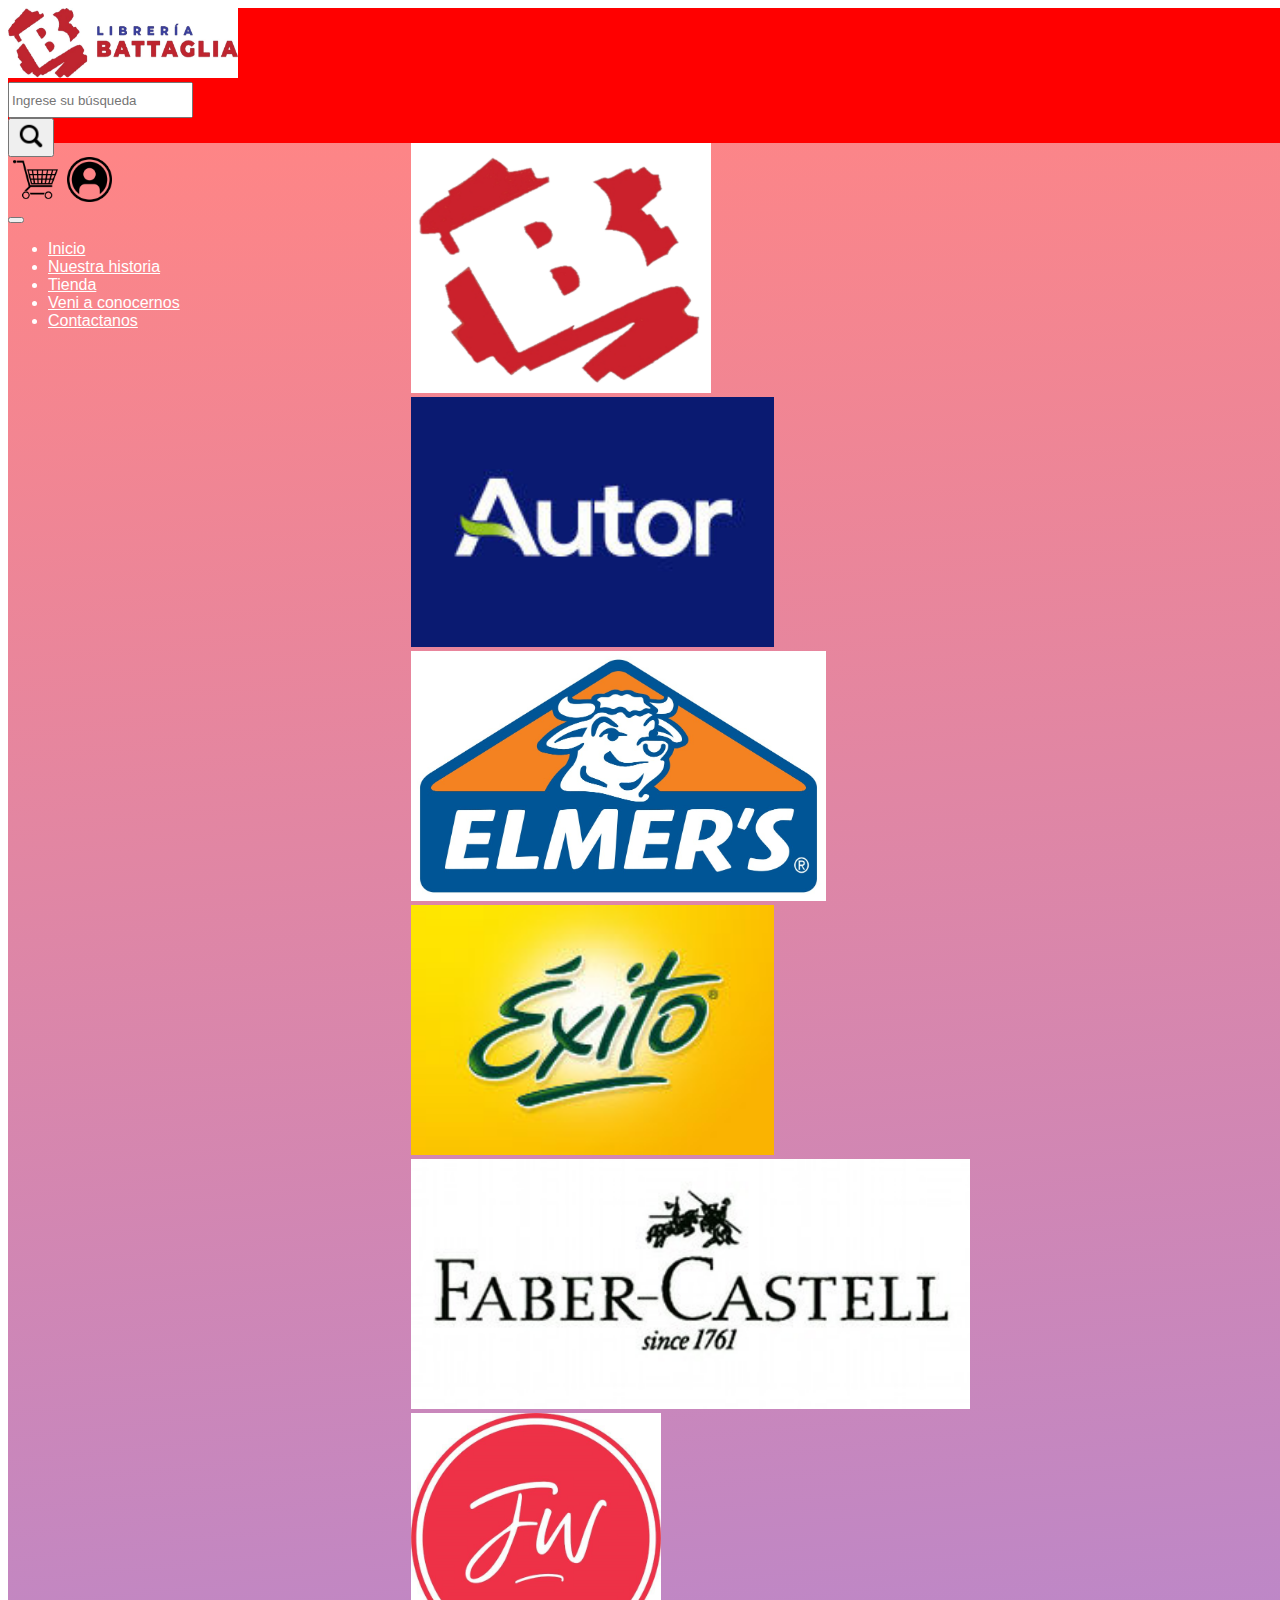
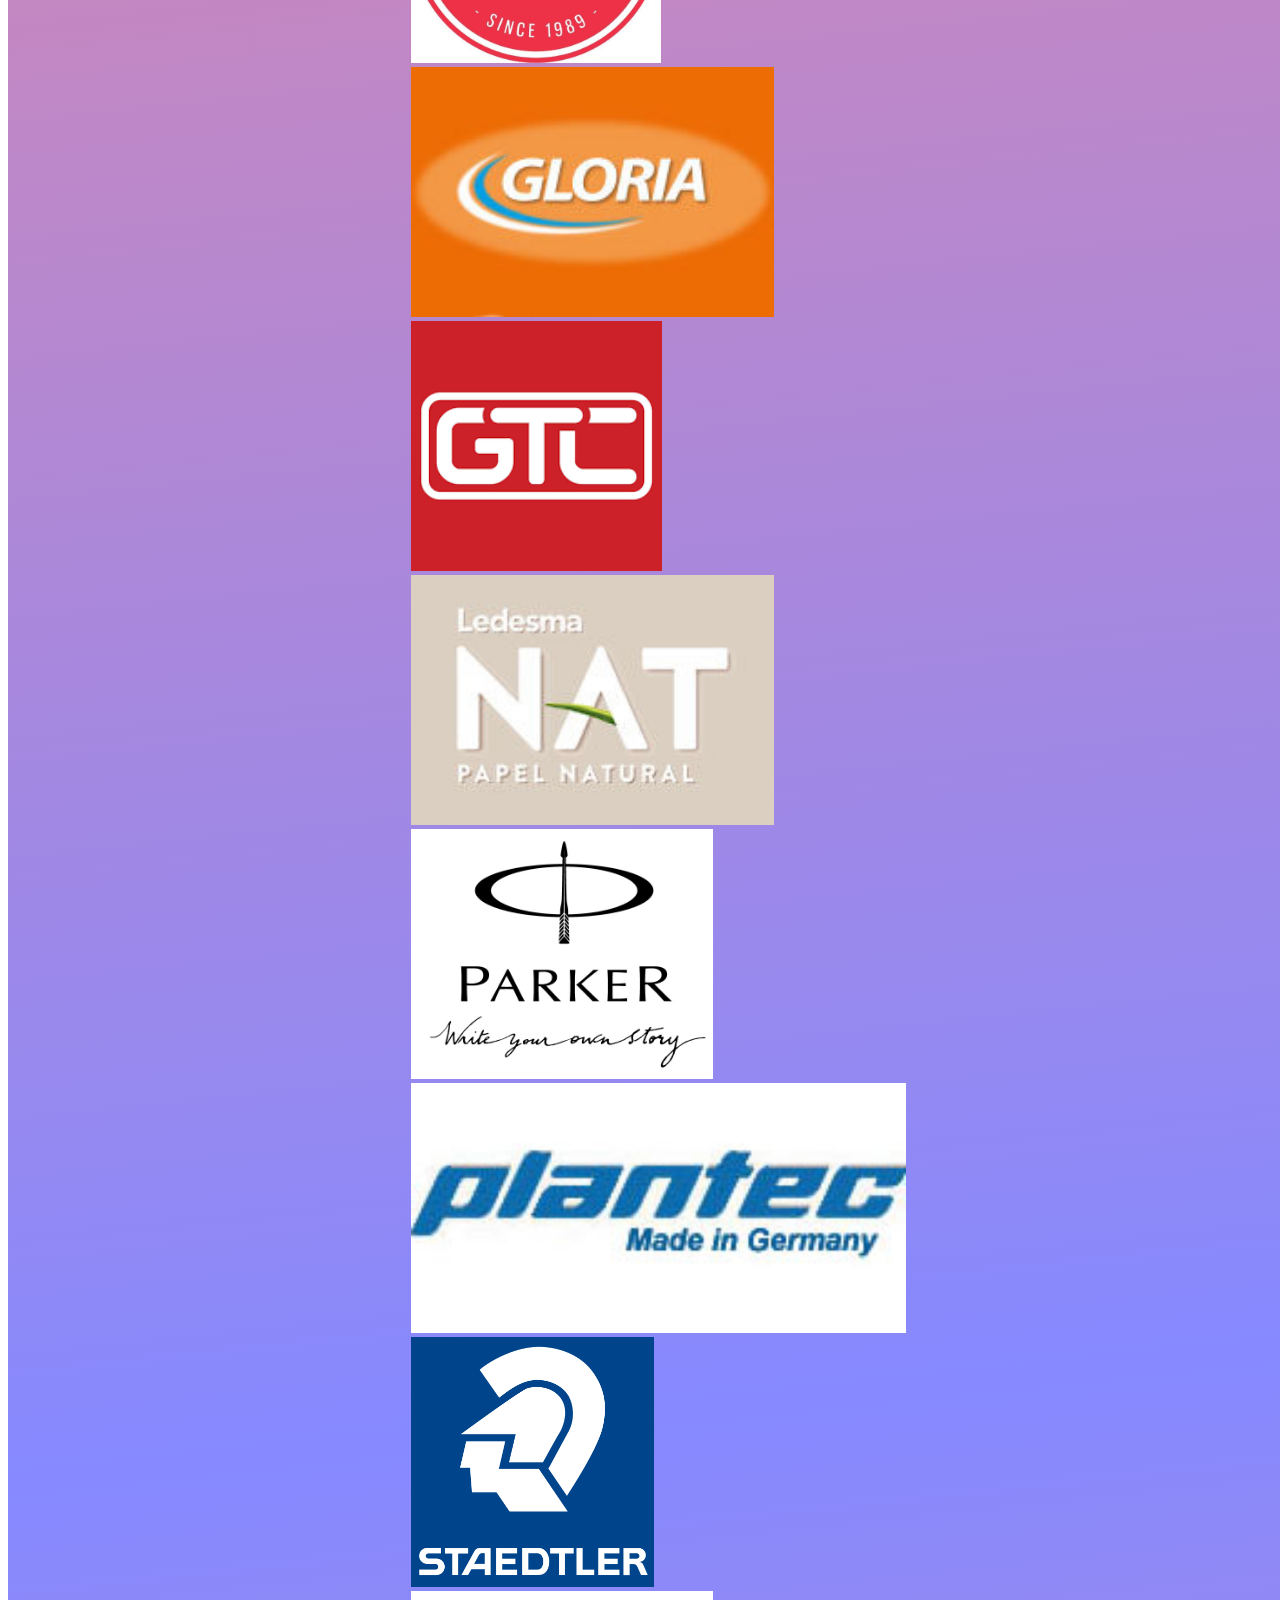
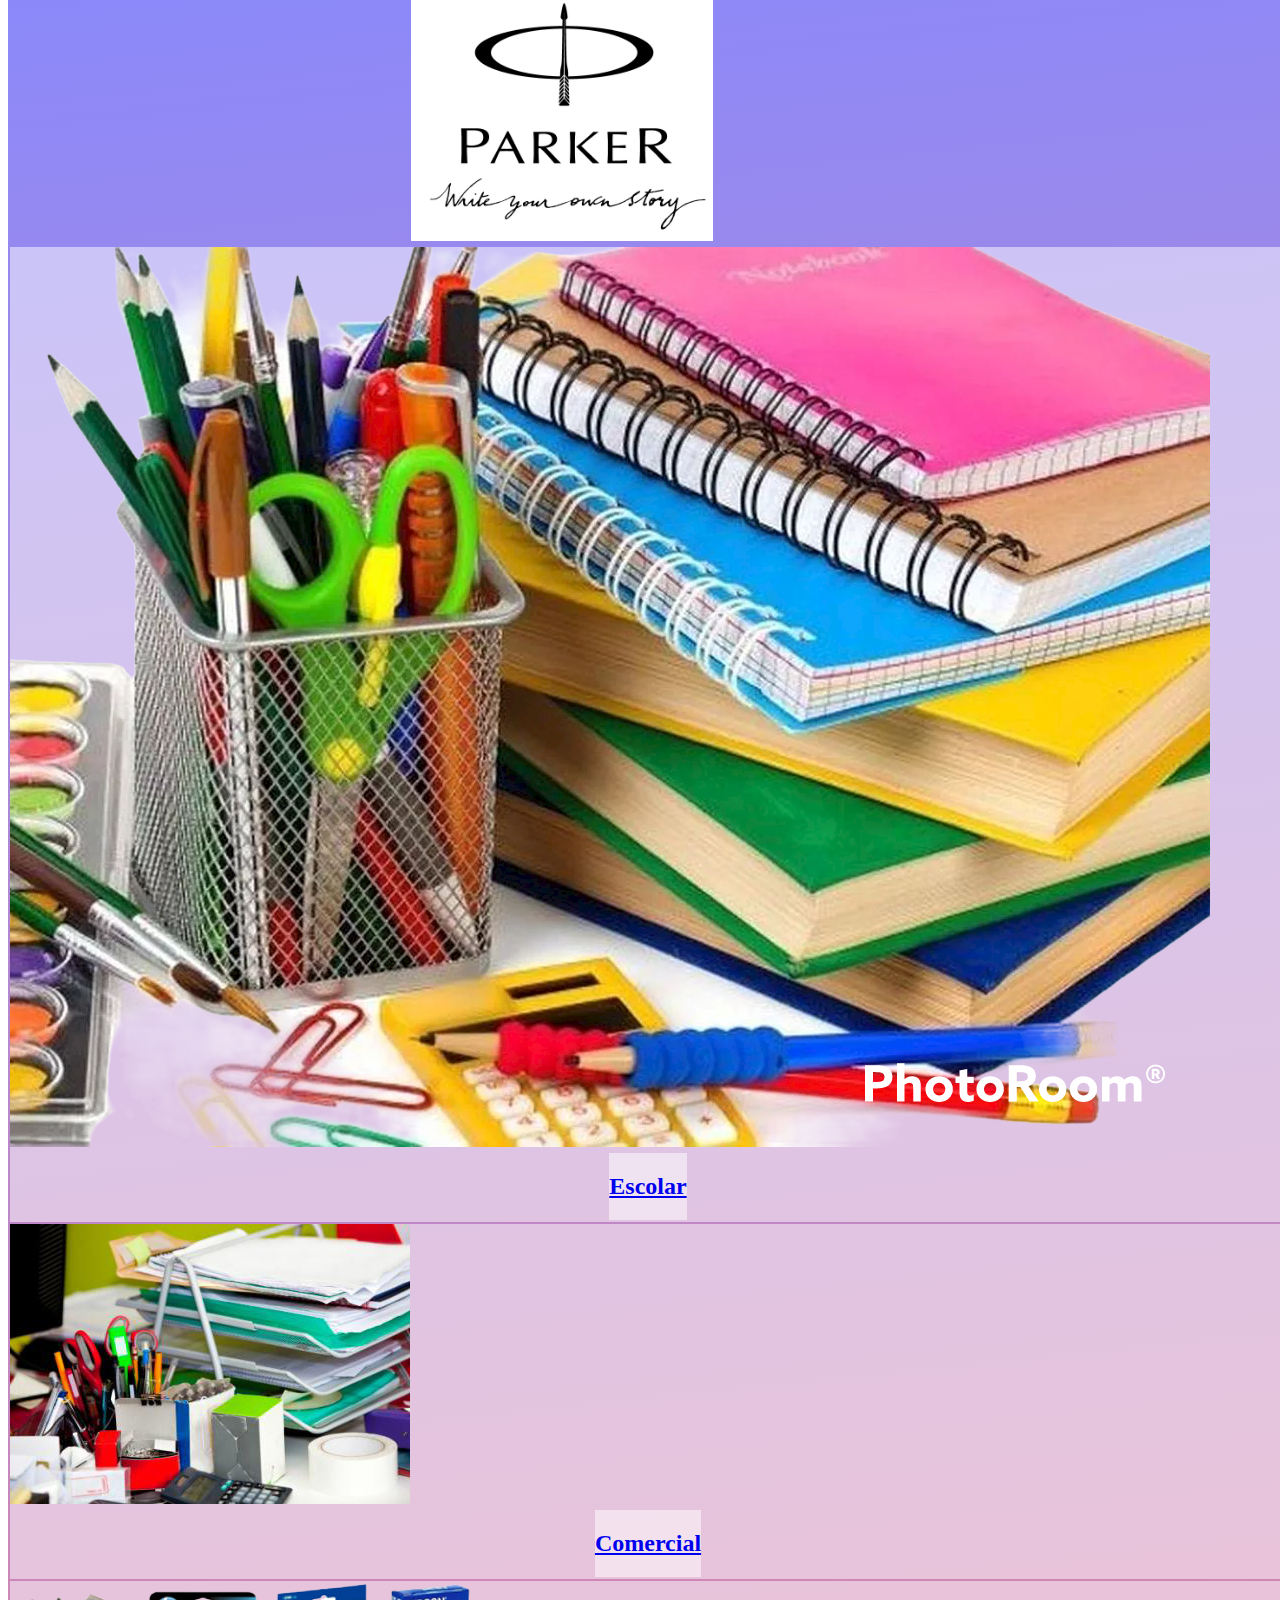
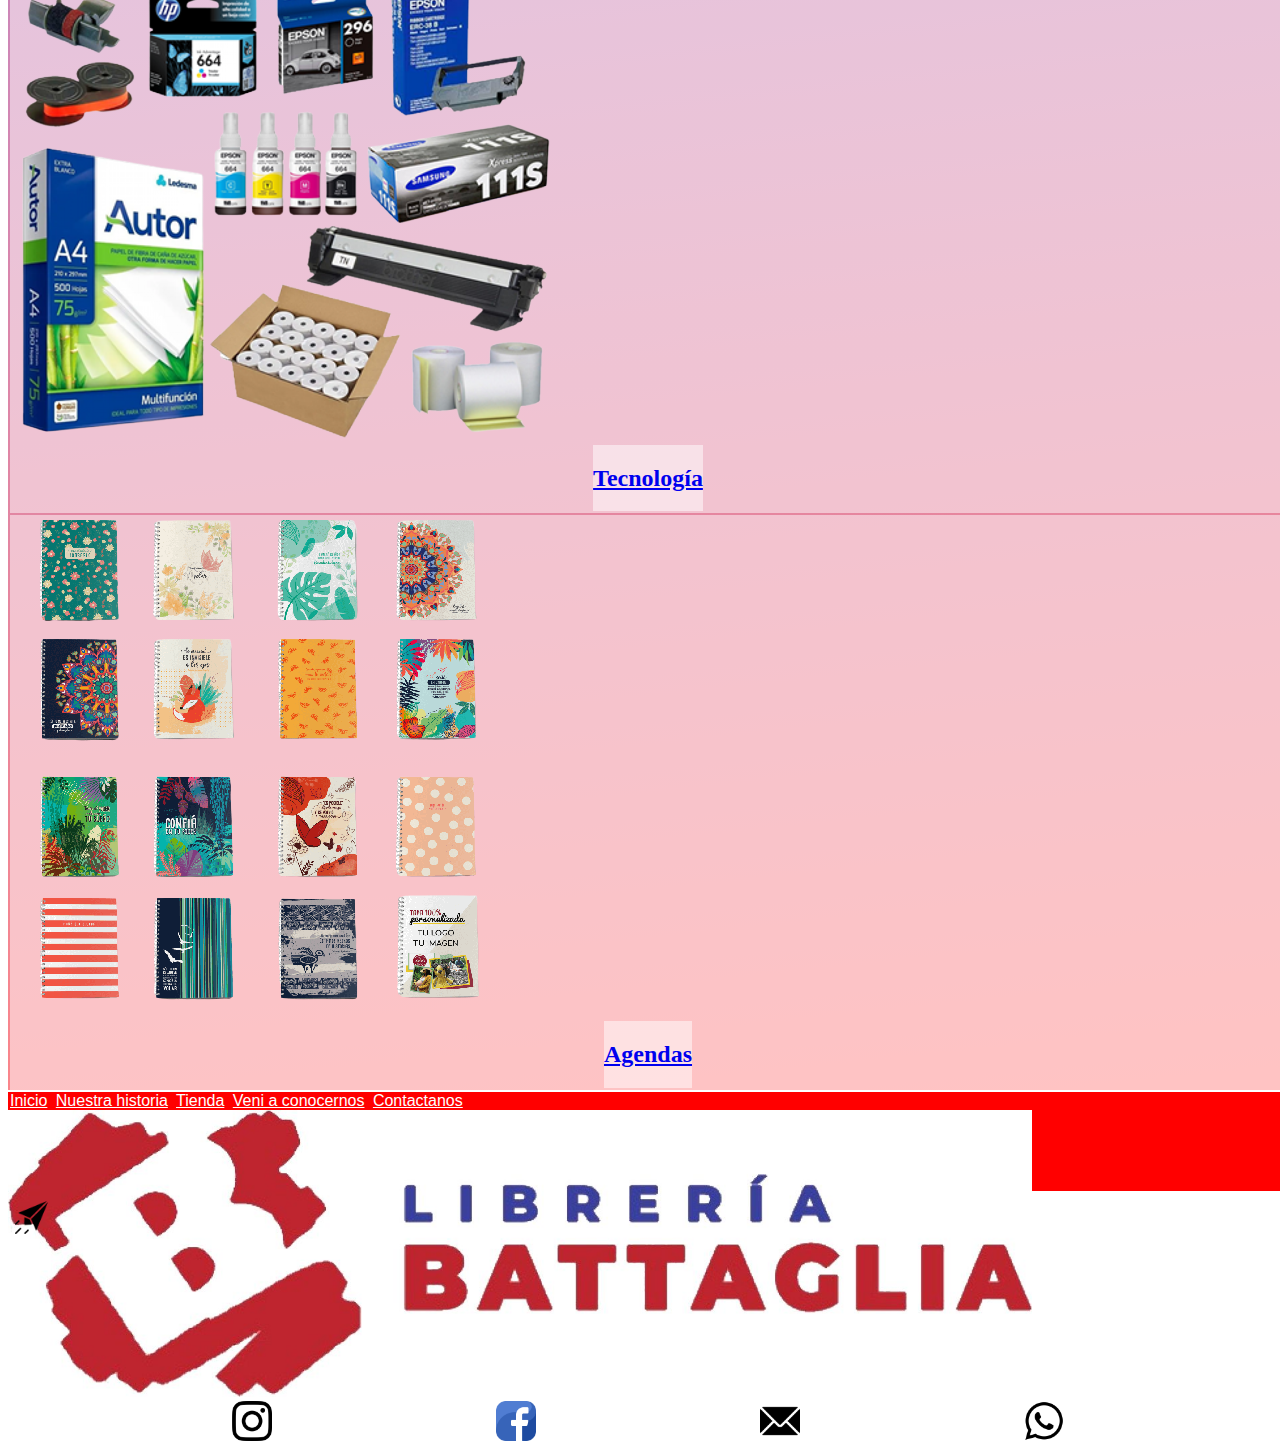
==== index.html @ 8d2da136 "Initial commit" ====
<!DOCTYPE html>
<html lang="en">

<head>
    <meta charset="UTF-8">
    <meta http-equiv="X-UA-Compatible" content="IE=edge">
    <meta name="viewport" content="width=device-width, initial-scale=1.0">
    <link href="https://cdn.jsdelivr.net/npm/bootstrap@5.1.3/dist/css/bootstrap.min.css" rel="stylesheet"
        integrity="sha384-1BmE4kWBq78iYhFldvKuhfTAU6auU8tT94WrHftjDbrCEXSU1oBoqyl2QvZ6jIW3" crossorigin="anonymous">
    <link rel="stylesheet" href="./css/style-bts.css" />
    <title>Librería Battaglia-BOOTSTRAP</title>
</head>

<body>
    <header class=" container-fluid" id="subir">
        <div class="row" id="header">
            <a class="col-xl-4 col-lg-3 col-md-12 col-sm-12 h-50" id="logo-head" href="./index.html"><img
                    src="./media/images/logo-lib-battaglia.jpg" alt="LIBRERÍA BATTAGLIA" width="230px"
                    height="70px"></a>
            <div class="col-xl-6 col-lg-4 col-md-3 col-sm-6 input-group mb-3">
                <input type="text" class="form-control" placeholder="Ingrese su búsqueda" aria-label="search"
                    aria-describedby="búsqueda">
                <div class="input-group-append">
                    <button class="btn" type="button"><img src="./media/iconos/lupa.png" alt="Buscar"
                            id="buscar"></button>
                </div>
            </div>

            <div class="col-xl-2 col-lg-2 col-md-3 col-sm-4 h-50">
                <a href="#"><img src="./media/iconos/carrito-de-compras.png" alt="Carrito" id="carrito"></a>
                <a href="#"><img src="./media/iconos/acceso.png" alt="Ingreso" id="login"></a>
            </div>
            <div class="conteiner col-xl-12 col-lg-12 col-md-2 col-sm-2 d-flex justify-content-center ">
                <nav class="navbar navbar-expand-lg navbar-light ">
                    <div class="container-fluid">
                        <button class="navbar-toggler " type="button" data-bs-toggle="collapse"
                            data-bs-target="#navbarSupportedContent" aria-controls="navbarSupportedContent"
                            aria-expanded="false" aria-label="Toggle navigation">
                            <span class="navbar-toggler-icon"></span>
                        </button>
                        <div class="collapse navbar-collapse bg-dark bg-opacity-50 me-2" id="navbarSupportedContent">
                            <ul class="navbar-nav me-auto mb-2 mb-lg-0 ">
                                <li class="nav-item">
                                    <a class=" nav-link dropdown-item" aria-current="page" href="#">Inicio</a>
                                </li>
                                <li class="nav-item">
                                    <a class=" nav-link dropdown-item" href="./pages/nuestra-historia.html">Nuestra
                                        historia</a>
                                </li>
                                <li class="nav-item">
                                    <a class=" nav-link dropdown-item" href="./pages/tienda.html">Tienda</a>
                                </li>
                                <li class="nav-item">
                                    <a class=" nav-link dropdown-item" href="./pages/donde-nos-encontras.html">Veni a
                                        conocernos</a>
                                </li>
                                <li class="nav-item">
                                    <a class=" nav-link dropdown-item" href="./pages/contacto.html">Contactanos</a>
                                </li>
                            </ul>
                        </div>
                    </div>
                </nav>
            </div>

        </div>
    </header>
    <main class="container-fluid" id="main">
        <section class="container-fluid">
            <div id="carouselExampleSlidesOnly" class="carousel slide " data-bs-ride="carousel">
                <div class="carousel-inner">
                    <div class="carousel-item active ">
                        <img src="./media/images/LOGO-B-BATTAGLIA.png" class="d-block w-100" alt="..." width="300px"
                            height="250px">
                    </div>
                    <div class="carousel-item">
                        <img src="./media/images/LOGO-AUTOR.jpg" class="d-block w-100" alt="..." height="250px">
                    </div>
                    <div class="carousel-item">
                        <img src="./media/images/LOGO-ELMERS.jpg" class="d-block w-100" alt="..." height="250px">
                    </div>
                    <div class="carousel-item">
                        <img src="./media/images/LOGO-EXITO.jpg" class="d-block w-100" alt="..." height="250px">
                    </div>
                    <div class="carousel-item">
                        <img src="./media/images/LOGO-FABER.jpg" class="d-block w-100" alt="..." height="250px">
                    </div>
                    <div class="carousel-item">
                        <img src="./media/images/LOGO-FW.jpg" class="d-block w-100" alt="..." height="250px">
                    </div>
                    <div class="carousel-item">
                        <img src="./media/images/LOGO-GLORIA.jpg" class="d-block w-100" alt="..." height="250px">
                    </div>
                    <div class="carousel-item">
                        <img src="./media/images/LOGO-GTC.png" class="d-block w-100" alt="..." height="250px">
                    </div>
                    <div class="carousel-item">
                        <img src="./media/images/LOGO-LEDESM-NAT.jpg" class="d-block w-100" alt="..." height="250px">
                    </div>
                    <div class="carousel-item">
                        <img src="./media/images/LOGO-PARKER.JPG" class="d-block w-100" alt="..." height="250px">
                    </div>
                    <div class="carousel-item">
                        <img src="./media/images/LOGO-PLANTEC.jpeg" class="d-block w-100" alt="..." height="250px">
                    </div>
                    <div class="carousel-item">
                        <img src="./media/images/LOGO-STAEDTLER.png" class="d-block w-100" alt="..." height="250px">
                    </div>
                    <div class="carousel-item">
                        <img src="./media/images/LOGO-PARKER.JPG" class="d-block w-100" alt="..." height="250px">
                    </div>
                </div>
            </div>
        </section>
        <section class="container justify-content-center">
            <div class="row justify-content-center">
                <div class="card col-xl-6 col-lg-6 col-sm-8 text-bg-dark text-center card-index" id="">
                    <img src="./media/images/ESCOLAR.jpg" class="card-img" alt="...">
                    <div class="card-img-overlay card-sect">
                        <a href="./pages/tienda.html" class="btn btn-danger card-index">
                            <h2 class="card-title fw-bold">Escolar</h2>
                        </a>
                    </div>
                </div>
                <div class="card col-xl-6 col-lg-6 col-sm-8 text-bg-dark text-center card-index">
                    <img src="./media/images/COMERCIAL.jpg" class="card-img" alt="...">
                    <div class="card-img-overlay card-sect">
                        <a href="./pages/tienda.html" class="btn btn-danger card-index">
                            <h2 class="card-title fw-bold">Comercial</h2>
                        </a>
                    </div>
                </div>
                <div class="card col-xl-6 col-lg-6 col-sm-8 text-bg-dark text-center card-index">
                    <img src="./media/images/TECNOLOGIA.png" class="card-img" alt="...">
                    <div class="card-img-overlay card-sect">
                        <a href="./pages/tienda.html" class="btn btn-danger card-index">
                            <h2 class="card-title fw-bold">Tecnología</h2>
                        </a>
                    </div>
                </div>
                <div class="card col-xl-6 col-lg-6 col-sm-8 text-bg-dark text-center card-index">
                    <img src="./media/images/AGENDAS.png" class="card-img" alt="...">
                    <div class="card-img-overlay card-sect">
                        <a href="./pages/tienda.html" class="btn btn-danger card-index">
                            <h2 class="card-title fw-bold">Agendas</h2>
                        </a>
                    </div>
                </div>
            </div>
        </section>
    </main>
    <footer class="container-fluid">
        <div class="row" id="footer">
            <div class="container d-flex  m-0 col-xxl-5 col-xl-5 col-lg-4 col-md-12 col-sm-12 " >
                <nav class="navbar flex-column navbar-expand-lg pt-1 bg-transparent h-75 " id="foot-nav">

                    <a class=" nav-link active" aria-current="page" href="./index.html">Inicio</a>
                    <a class=" nav-link" href="./pages/nuestra-historia.html">Nuestra historia</a>
                    <a class=" nav-link" href="./pages/tienda.html">Tienda</a>
                    <a class=" nav-link" href="./pages/donde-nos-encontras.html">Veni a conocernos</a>
                    <a class=" nav-link" href="./pages/contacto.html">Contactanos</a>

                </nav>
            </div>
            <div class="container col-xxl-5 col-xl-5 col-lg-6 col-md-4 col-sm-6 pt-2 d-flex justify-content-center h-75" id="cont-logo-foot">
                <img src="./media/images/logo-lib-battaglia.jpg" alt="LIBRERÍA BATTAGLIA" id="logo-foot">
            </div>

            <span class="container col-xxl-2 col-xl-2 col-lg-2 col-md-6 col-sm-4 " id="sub-foot">
                <a href="#"><img src="./media/iconos/instagram (2).png" alt="Instagram" id="logo-insta"></a>
                <a href="#"><img src="./media/iconos/facebook.png" alt="Facebook" id="logo-face"></a>
                <a href="#"><img src="./media/iconos/email.png" alt="Mail" id="logo-mail"></a>
                <a href="#"><img src="./media/iconos/whatsapp.png" alt="Whatsapp" id="logo-whatsapp"></a>
            </span>
        </div>
        <div class="position-fixed bottom-0 end-0 m-4" id="go-up">
            <a href="#subir"><img src="./media/iconos/enviar-mensaje.png" alt="Ir arriba" width="100%" height="100%">
            </a>
        </div>
    </footer>

    <script src="https://cdn.jsdelivr.net/npm/@popperjs/core@2.10.2/dist/umd/popper.min.js"
        integrity="sha384-7+zCNj/IqJ95wo16oMtfsKbZ9ccEh31eOz1HGyDuCQ6wgnyJNSYdrPa03rtR1zdB" crossorigin="anonymous">
    </script>
    <script src="https://cdn.jsdelivr.net/npm/bootstrap@5.1.3/dist/js/bootstrap.min.js"
        integrity="sha384-QJHtvGhmr9XOIpI6YVutG+2QOK9T+ZnN4kzFN1RtK3zEFEIsxhlmWl5/YESvpZ13" crossorigin="anonymous">
    </script>

</body>

</html>
---- css/style-bts.css ----
body {
    width: 100vw;
    height: 100vh;

}

#header {
    height: 20vh;
    background-color: red;
    align-items: baseline;
}

#main {
    background: linear-gradient(354deg, rgba(255,133,133,1) 0%, rgba(134,137,255,1) 50%, rgba(255,133,133,1) 100%);
}

#footer {
    height: 20vh;
    background-color: red;
}

#logo-head {
    text-align: center;
    margin-bottom: 2px;
}

#buscar {
    height: 40px;
}

#carrito {
    height: 45px;
    margin-left: 5px;
}

#login {
    height: 45px;
    margin-left: 5px;
}

#logo-foot {
    width: 80%;
    height: 85%;
}

#logo-insta {
    height: 40px;
}

#logo-face {
    height: 40px;
}

#logo-mail {
    height: 40px;
}

#logo-whatsapp {
    height: 40px;
}

#sub-foot {
    display: flex;
    align-items: flex-end;
    justify-content: space-evenly;
    padding-bottom: 5px;
}

#go-up {
    width: 50px;
    height: 50px;
}

.card-index {
    background-color: #ffffff82;
    margin: 2px;
}

.navbar {
    text-decoration: none;
    font-family: Verdana, Geneva, Tahoma, sans-serif;
    color: white !important;
}

.input-group {
    width: 50%;
    align-items: center;
}

.nav-link {
    color: white !important;
    padding: 0;
    margin: 0;
}

.carousel {
    width: 37%;
    margin: auto;
}

.card-tienda {
    border: 4px dotted #f04d11;
    background-color: #ffffff9c;
}

.card-img-top {
    width: 80%;
    min-height: 390px;
    max-height: 391px;
}

.btn-tienda {
    font-family: verdana;
    color: #fff;
    background-color: #f04d11;
    border-color: #f04d11 ;
    border-radius: 5px;
}

.text-card {
    font-family: Verdana;
    font-size: large;
}

/* .carousel-inner {
    max-height: 20rem;
} */

/* .d-block {

    width: 95% !important;

    height: 525px;

    -o-object-fit: cover;

    object-fit: cover;

    margin: auto;

} */

.card-sect {
    display: flex;
    flex-direction: column;
    justify-content: center;
    align-items: center
}

.box-sect {
    max-width: 20rem;
    margin: 5px 10px 5px 10px;
}


#footer>a>.nav-link {
    margin: 0;
    padding: 0;
}

#footer>div>.container {
    position: relative;
    bottom: 28px;
}

.card-img-top:hover {
    transform:scale(1.5);
    transition-delay: 0.25s;
    transition-duration: 1s;
}

#go-up:hover {
    transform: rotate(-45deg);
    transition-delay: 0.20s;
    transition-duration: 1s;
}

#logo-whatsapp:hover , #logo-face:hover , #logo-insta:hover , #logo-mail:hover , #buscar:hover , #carrito:hover , #login:hover {
    background-color: rgba(255, 255, 255, 0.578) ;
    transition-delay: 0.10s;
    transition-duration: 0.10s;
    border-radius: 3px;
}

/* @media (max-width: 576px) {
    #logo-head {
        text-align: center;
        margin-bottom: 5px;
    }
    div>.form-control , #buscar {
        height: 30px;
        justify-content: center;
    }
     .row {
        justify-content: center !important;
        
    }
    #footer > div > nav > {
        flex-direction: row !important;
    }
    
} */

/* // Small devices (landscape phones, 576px ) */
@media (min-width: 576px) {
    #header {
        height: 15vh;
    }
    
    #logo-head {
        text-align: center;
        margin-bottom: 2px;
    }

    div>.form-control,
    #buscar {
        height: 30px;
        justify-content: center;
    }

    .row {
        justify-content: center !important;

    }

    #footer {
        height: 12vh;
    }

    #foot-nav {
        flex-direction: row;
        justify-content: center;
        margin: auto;
    }

    #footer>div>nav {
        flex-direction: row !important;
    }

    #footer>div>nav>a {
        text-align: center;
        margin: 2px;
    }

    div > .cont-logo-foot {
        display: none;
    }

    
    #sub-foot {
        margin-bottom: 5px;
    }
}

@media (min-width: 576px) and ( max-width: 992px) {
    #cont-logo-foot {
        display: none !important ;
    }
}

/* // Medium devices (tablets, 768px and up) */
@media (min-width: 768px) {
    #foot-nav {
        flex-direction: row;
        justify-content: center;
    }

    #footer>div>nav {
        flex-direction: row !important;
    }

    #footer {
        height: 12vh;
    }

    #header {
        height: 15vh;
    }
}

/* // Large devices (desktops, 992px and up) */
@media (min-width: 992px) {

    #footer {
        height: 11vh;
    }
   
    #header {
        height: 12vh;
    }
}

/* // X-Large devices (large desktops, 1200px and up) */
@media (min-width: 1200px) {
    #foot-nav {
        justify-content: start;
    }
    #header {
        height: 15vh;
    }
}

/* // XX-Large devices (larger desktops, 1400px and up) */
/* @media (min-width: 1400px) { ... } */
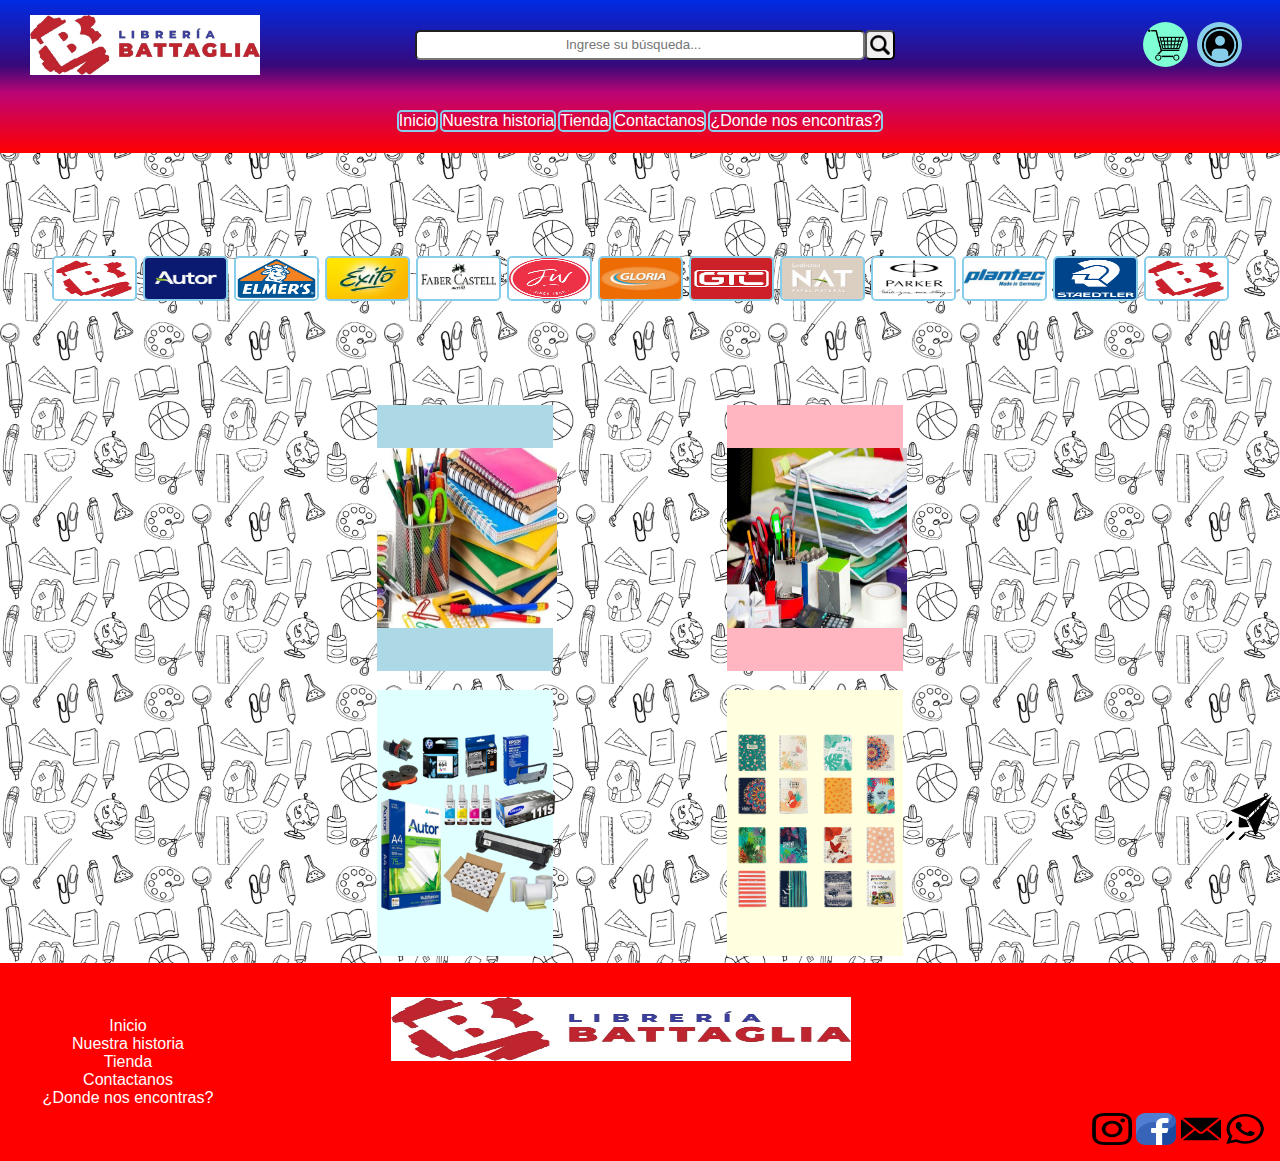
==== commit 9e11410d: "Initialize develop" ====
--- a/index.html
+++ b/index.html
@@ -5,187 +5,115 @@
     <meta charset="UTF-8">
     <meta http-equiv="X-UA-Compatible" content="IE=edge">
     <meta name="viewport" content="width=device-width, initial-scale=1.0">
-    <link href="https://cdn.jsdelivr.net/npm/bootstrap@5.1.3/dist/css/bootstrap.min.css" rel="stylesheet"
-        integrity="sha384-1BmE4kWBq78iYhFldvKuhfTAU6auU8tT94WrHftjDbrCEXSU1oBoqyl2QvZ6jIW3" crossorigin="anonymous">
-    <link rel="stylesheet" href="./css/style-bts.css" />
-    <title>Librería Battaglia-BOOTSTRAP</title>
+    <link rel="stylesheet" href="./css/style.css" />
+    <title>Librería Battaglia C/BOOTSTRAP</title>
 </head>
 
 <body>
-    <header class=" container-fluid" id="subir">
-        <div class="row" id="header">
-            <a class="col-xl-4 col-lg-3 col-md-12 col-sm-12 h-50" id="logo-head" href="./index.html"><img
-                    src="./media/images/logo-lib-battaglia.jpg" alt="LIBRERÍA BATTAGLIA" width="230px"
-                    height="70px"></a>
-            <div class="col-xl-6 col-lg-4 col-md-3 col-sm-6 input-group mb-3">
-                <input type="text" class="form-control" placeholder="Ingrese su búsqueda" aria-label="search"
-                    aria-describedby="búsqueda">
-                <div class="input-group-append">
-                    <button class="btn" type="button"><img src="./media/iconos/lupa.png" alt="Buscar"
-                            id="buscar"></button>
-                </div>
+    <header id="subir">
+        <div class="logo">
+            <img src="./media/images/logo-lib-battaglia.jpg" alt="LIBRERÍA BATTAGLIA" width="230px" height="60px">
+        </div>
+        <div class="contenedor">
+            <input name="txtSearch" type="search" class="form-control" placeholder="Ingrese su búsqueda..."
+                autocomplete="off" value="">
+            <a href="./pages/tienda.html">
+                <button class="btn-search">
+                </button>
+            </a>
+        </div>
+        <div class="cont-car-log">
+            <div class="contenedor-carrito">
+                <a href="#"> </a>
+
+            </div>
+            <div class="contenedor-login">
+                <a href="#"> </a>
+            </div>
+        </div>
+        <nav class="lb-head2">
+            <div class="lbmenu-bar">
+
+                <a href="./index.html">Inicio</a>
+                <a href="./pages/nuestra-historia.html">Nuestra historia</a>
+                <a href="./pages/tienda.html">Tienda</a>
+                <a href="./pages/contacto.html">Contactanos</a>
+                <a href="./pages/donde-nos-encontras.html">¿Donde nos encontras?</a>
+
+            </div>
+            </div>
+        </nav>
+    </header>
+    <main>
+       
+            <div class="carrousel">
+
+                <a href="./pages/tienda.html"><img src="./media/images/LOGO-B-BATTAGLIA.png" alt="imagen3"
+                        class="carrousel-img"></a>
+                <a href="./pages/tienda.html"><img src="./media/images/LOGO-AUTOR.jpg" alt="imagen1"
+                        class="carrousel-img"></a>
+                <a href="./pages/tienda.html"><img src="./media/images/LOGO-ELMERS.jpg" alt="imagen2"
+                        class="carrousel-img"></a>
+                <a href="./pages/tienda.html"><img src="./media/images/LOGO-EXITO.jpg" alt="imagen3"
+                        class="carrousel-img"></a>
+                <a href="./pages/tienda.html"><img src="./media/images/LOGO-FABER.jpg" alt="imagen3"
+                        class="carrousel-img"></a>
+                <a href="./pages/tienda.html"><img src="./media/images/LOGO-FW.jpg" alt="imagen3"
+                        class="carrousel-img"></a>
+                <a href="./pages/tienda.html"><img src="./media/images/LOGO-GLORIA.jpg" alt="imagen3"
+                        class="carrousel-img"></a>
+                <a href="./pages/tienda.html"><img src="./media/images/LOGO-GTC.png" alt="imagen3"
+                        class="carrousel-img"></a>
+                <a href="./pages/tienda.html"><img src="./media/images/LOGO-LEDESM-NAT.jpg" alt="imagen3"
+                        class="carrousel-img"></a>
+                <a href="./pages/tienda.html"><img src="./media/images/LOGO-PARKER.JPG" alt="imagen3"
+                        class="carrousel-img"></a>
+                <a href="./pages/tienda.html"><img src="./media/images/LOGO-PLANTEC.jpeg" alt="imagen3"
+                        class="carrousel-img"></a>
+                <a href="./pages/tienda.html"><img src="./media/images/LOGO-STAEDTLER.png" alt="imagen3"
+                        class="carrousel-img"></a>
+                <a href="./pages/tienda.html"><img src="./media/images/LOGO-B-BATTAGLIA.png" alt="imagen3"
+                        class="carrousel-img"></a>
             </div>
 
-            <div class="col-xl-2 col-lg-2 col-md-3 col-sm-4 h-50">
-                <a href="#"><img src="./media/iconos/carrito-de-compras.png" alt="Carrito" id="carrito"></a>
-                <a href="#"><img src="./media/iconos/acceso.png" alt="Ingreso" id="login"></a>
-            </div>
-            <div class="conteiner col-xl-12 col-lg-12 col-md-2 col-sm-2 d-flex justify-content-center ">
-                <nav class="navbar navbar-expand-lg navbar-light ">
-                    <div class="container-fluid">
-                        <button class="navbar-toggler " type="button" data-bs-toggle="collapse"
-                            data-bs-target="#navbarSupportedContent" aria-controls="navbarSupportedContent"
-                            aria-expanded="false" aria-label="Toggle navigation">
-                            <span class="navbar-toggler-icon"></span>
-                        </button>
-                        <div class="collapse navbar-collapse bg-dark bg-opacity-50 me-2" id="navbarSupportedContent">
-                            <ul class="navbar-nav me-auto mb-2 mb-lg-0 ">
-                                <li class="nav-item">
-                                    <a class=" nav-link dropdown-item" aria-current="page" href="#">Inicio</a>
-                                </li>
-                                <li class="nav-item">
-                                    <a class=" nav-link dropdown-item" href="./pages/nuestra-historia.html">Nuestra
-                                        historia</a>
-                                </li>
-                                <li class="nav-item">
-                                    <a class=" nav-link dropdown-item" href="./pages/tienda.html">Tienda</a>
-                                </li>
-                                <li class="nav-item">
-                                    <a class=" nav-link dropdown-item" href="./pages/donde-nos-encontras.html">Veni a
-                                        conocernos</a>
-                                </li>
-                                <li class="nav-item">
-                                    <a class=" nav-link dropdown-item" href="./pages/contacto.html">Contactanos</a>
-                                </li>
-                            </ul>
-                        </div>
-                    </div>
-                </nav>
-            </div>
+            <div class="main-box-sect1"><a href="./pages/tienda.html"><img src="./media/images/ESCOLAR.jpg"
+                        alt="Escolar" class="box-sect"></a></div>
+            <div class="main-box-sect2"><a href="./pages/tienda.html"><img src="./media/images/COMERCIAL.jpg"
+                        alt="Comercial" class="box-sect"></a></div>
+            <div class="main-box-sect3"><a href="./pages/tienda.html"><img src="./media/images/TECNOLOGIA.png"
+                        alt="Tecnologia" class="box-sect"></a></div>
+            <div class="main-box-sect4"><a href="./pages/tienda.html"><img src="./media/images/AGENDAS.png"
+                        alt="Agendas" class="box-sect"></a></div>
+        
+    </main>
+    <footer>
+        <div class="lbmenu-foot">
+
+            <ul>
+                <li><a href="./index.html">Inicio</a></li>
+                <li><a href="./pages/nuestra-historia.html">Nuestra historia</a></li>
+                <li><a href="./pages/tienda.html">Tienda</a></li>
+                <li><a href="./pages/contacto.html">Contactanos</a></li>
+                <li><a href="./pages/donde-nos-encontras.html">¿Donde nos encontras?</a></li>
+            </ul>
+        </div>
+
+        <div class="cont-logo-foot">
+            <img src="./media/images/logo-lib-battaglia.jpg" alt="LIBRERÍA BATTAGLIA" class="logo-foot">
+        </div>
+
+        <div class="lb-subfoot">
+            <img src="./media/iconos/instagram (2).png" alt="Instagram" class="lb-subfoot-img">
+            <img src="./media/iconos/facebook.png" alt="Facebook" class="lb-subfoot-img">
+            <img src="./media/iconos/email.png" alt="Mail" class="lb-subfoot-img">
+            <img src="./media/iconos/whatsapp.png" alt="Whatsapp" class="lb-subfoot-img">
 
         </div>
-    </header>
-    <main class="container-fluid" id="main">
-        <section class="container-fluid">
-            <div id="carouselExampleSlidesOnly" class="carousel slide " data-bs-ride="carousel">
-                <div class="carousel-inner">
-                    <div class="carousel-item active ">
-                        <img src="./media/images/LOGO-B-BATTAGLIA.png" class="d-block w-100" alt="..." width="300px"
-                            height="250px">
-                    </div>
-                    <div class="carousel-item">
-                        <img src="./media/images/LOGO-AUTOR.jpg" class="d-block w-100" alt="..." height="250px">
-                    </div>
-                    <div class="carousel-item">
-                        <img src="./media/images/LOGO-ELMERS.jpg" class="d-block w-100" alt="..." height="250px">
-                    </div>
-                    <div class="carousel-item">
-                        <img src="./media/images/LOGO-EXITO.jpg" class="d-block w-100" alt="..." height="250px">
-                    </div>
-                    <div class="carousel-item">
-                        <img src="./media/images/LOGO-FABER.jpg" class="d-block w-100" alt="..." height="250px">
-                    </div>
-                    <div class="carousel-item">
-                        <img src="./media/images/LOGO-FW.jpg" class="d-block w-100" alt="..." height="250px">
-                    </div>
-                    <div class="carousel-item">
-                        <img src="./media/images/LOGO-GLORIA.jpg" class="d-block w-100" alt="..." height="250px">
-                    </div>
-                    <div class="carousel-item">
-                        <img src="./media/images/LOGO-GTC.png" class="d-block w-100" alt="..." height="250px">
-                    </div>
-                    <div class="carousel-item">
-                        <img src="./media/images/LOGO-LEDESM-NAT.jpg" class="d-block w-100" alt="..." height="250px">
-                    </div>
-                    <div class="carousel-item">
-                        <img src="./media/images/LOGO-PARKER.JPG" class="d-block w-100" alt="..." height="250px">
-                    </div>
-                    <div class="carousel-item">
-                        <img src="./media/images/LOGO-PLANTEC.jpeg" class="d-block w-100" alt="..." height="250px">
-                    </div>
-                    <div class="carousel-item">
-                        <img src="./media/images/LOGO-STAEDTLER.png" class="d-block w-100" alt="..." height="250px">
-                    </div>
-                    <div class="carousel-item">
-                        <img src="./media/images/LOGO-PARKER.JPG" class="d-block w-100" alt="..." height="250px">
-                    </div>
-                </div>
-            </div>
-        </section>
-        <section class="container justify-content-center">
-            <div class="row justify-content-center">
-                <div class="card col-xl-6 col-lg-6 col-sm-8 text-bg-dark text-center card-index" id="">
-                    <img src="./media/images/ESCOLAR.jpg" class="card-img" alt="...">
-                    <div class="card-img-overlay card-sect">
-                        <a href="./pages/tienda.html" class="btn btn-danger card-index">
-                            <h2 class="card-title fw-bold">Escolar</h2>
-                        </a>
-                    </div>
-                </div>
-                <div class="card col-xl-6 col-lg-6 col-sm-8 text-bg-dark text-center card-index">
-                    <img src="./media/images/COMERCIAL.jpg" class="card-img" alt="...">
-                    <div class="card-img-overlay card-sect">
-                        <a href="./pages/tienda.html" class="btn btn-danger card-index">
-                            <h2 class="card-title fw-bold">Comercial</h2>
-                        </a>
-                    </div>
-                </div>
-                <div class="card col-xl-6 col-lg-6 col-sm-8 text-bg-dark text-center card-index">
-                    <img src="./media/images/TECNOLOGIA.png" class="card-img" alt="...">
-                    <div class="card-img-overlay card-sect">
-                        <a href="./pages/tienda.html" class="btn btn-danger card-index">
-                            <h2 class="card-title fw-bold">Tecnología</h2>
-                        </a>
-                    </div>
-                </div>
-                <div class="card col-xl-6 col-lg-6 col-sm-8 text-bg-dark text-center card-index">
-                    <img src="./media/images/AGENDAS.png" class="card-img" alt="...">
-                    <div class="card-img-overlay card-sect">
-                        <a href="./pages/tienda.html" class="btn btn-danger card-index">
-                            <h2 class="card-title fw-bold">Agendas</h2>
-                        </a>
-                    </div>
-                </div>
-            </div>
-        </section>
-    </main>
-    <footer class="container-fluid">
-        <div class="row" id="footer">
-            <div class="container d-flex  m-0 col-xxl-5 col-xl-5 col-lg-4 col-md-12 col-sm-12 " >
-                <nav class="navbar flex-column navbar-expand-lg pt-1 bg-transparent h-75 " id="foot-nav">
-
-                    <a class=" nav-link active" aria-current="page" href="./index.html">Inicio</a>
-                    <a class=" nav-link" href="./pages/nuestra-historia.html">Nuestra historia</a>
-                    <a class=" nav-link" href="./pages/tienda.html">Tienda</a>
-                    <a class=" nav-link" href="./pages/donde-nos-encontras.html">Veni a conocernos</a>
-                    <a class=" nav-link" href="./pages/contacto.html">Contactanos</a>
-
-                </nav>
-            </div>
-            <div class="container col-xxl-5 col-xl-5 col-lg-6 col-md-4 col-sm-6 pt-2 d-flex justify-content-center h-75" id="cont-logo-foot">
-                <img src="./media/images/logo-lib-battaglia.jpg" alt="LIBRERÍA BATTAGLIA" id="logo-foot">
-            </div>
-
-            <span class="container col-xxl-2 col-xl-2 col-lg-2 col-md-6 col-sm-4 " id="sub-foot">
-                <a href="#"><img src="./media/iconos/instagram (2).png" alt="Instagram" id="logo-insta"></a>
-                <a href="#"><img src="./media/iconos/facebook.png" alt="Facebook" id="logo-face"></a>
-                <a href="#"><img src="./media/iconos/email.png" alt="Mail" id="logo-mail"></a>
-                <a href="#"><img src="./media/iconos/whatsapp.png" alt="Whatsapp" id="logo-whatsapp"></a>
-            </span>
-        </div>
-        <div class="position-fixed bottom-0 end-0 m-4" id="go-up">
+        <div class="go-up">
             <a href="#subir"><img src="./media/iconos/enviar-mensaje.png" alt="Ir arriba" width="100%" height="100%">
             </a>
         </div>
     </footer>
-
-    <script src="https://cdn.jsdelivr.net/npm/@popperjs/core@2.10.2/dist/umd/popper.min.js"
-        integrity="sha384-7+zCNj/IqJ95wo16oMtfsKbZ9ccEh31eOz1HGyDuCQ6wgnyJNSYdrPa03rtR1zdB" crossorigin="anonymous">
-    </script>
-    <script src="https://cdn.jsdelivr.net/npm/bootstrap@5.1.3/dist/js/bootstrap.min.js"
-        integrity="sha384-QJHtvGhmr9XOIpI6YVutG+2QOK9T+ZnN4kzFN1RtK3zEFEIsxhlmWl5/YESvpZ13" crossorigin="anonymous">
-    </script>
-
 </body>
 
 </html>--- a/css/style.css
+++ b/css/style.css
@@ -0,0 +1,740 @@
+* {
+    margin: 0;
+    padding: 0;
+    box-sizing: border-box;
+}
+
+body {
+    width: 100vw;
+    height: 100vh;
+    background-image: url(../media/images/Fondo-web.jpg);
+    background-size: 15%;
+    display: grid;
+    grid-template-rows: 1fr 3fr 1fr;
+    grid-template-columns: 0.75fr 2.5fr 0.75fr;
+    align-content: space-between;
+    align-items: center;
+    justify-content: center;
+    grid-template-areas: "header header header"
+                            "main main main"
+                            "footer footer footer";
+}
+
+header {
+    height: 17vh;
+    background-image: linear-gradient(to bottom, rgba(0,43,228,1) 0%, rgba(55,9,121,1) 43%, rgba(189,4,117,1) 61%, rgba(255,0,0,1) 100%);
+    position: relative;
+    grid-area: header;
+    display: grid;
+    grid-template-columns: 1.25fr 3fr 1.25fr;
+    grid-template-rows: 1.75fr 1.25fr;
+    align-content: space-between;
+    align-items: center;
+    justify-content: center;
+    justify-items: center;
+    grid-template-areas: "logo cont-search cont-car-log"
+        ". lb-head2 .";
+
+}
+
+main {
+    height: 90vh;
+    grid-area: main;
+    text-align: center;
+    position: relative;
+    display: grid;
+    grid-template-columns: 1.25fr 1.5fr 1.5fr 1.25fr;
+    grid-template-rows: 1.5fr 1.75fr 1.75fr;
+    align-content: space-between;
+    align-items: center;
+    justify-content: center;
+    justify-items: center;
+    grid-template-areas: "carrou carrou carrou carrou"
+        ". box-sect1 box-sect2 ."
+        ". box-sect3 box-sect4 ." ;
+        gap: 5px 5px;
+}
+
+footer {
+    height: 22vh;
+    grid-area: footer;
+    position: relative;
+    background-color: rgb(255, 0, 0);
+    display: grid;
+    grid-template-columns: 1fr 3fr 1fr;
+    grid-template-rows: 2fr 1fr;
+    grid-template-areas:
+        "lbmenu-foot logo-foot ."
+        "lbmenu-foot . lb-subfoot ";
+    align-content: stretch;
+    align-items: center;
+    justify-items: stretch;
+}
+
+input {
+    width: 450px;
+    height: 30px;
+    border-radius: 5px;
+    text-align: center;
+}
+
+ul {
+    list-style-type: none;
+}
+
+a {
+    font-family: Verdana, Geneva, Tahoma, sans-serif;
+    text-decoration: none;
+    color: rgb(255, 255, 255);
+    position: relative;
+}
+
+div ul li {
+    position: relative;
+    text-align: center;
+
+}
+
+h2 {
+    text-decoration: underline double;
+}
+
+
+/* INDEX */
+
+
+.lb-head2 {
+    height: 25%;
+    width: 100%;
+    padding: 5px;
+    display: flex;
+    flex-direction: row;
+    grid-area: lb-head2;
+}
+
+.contenedor {
+    width: 510px;
+    display: flex;
+    align-content: flex-end;
+    flex-direction: row;
+    flex-wrap: wrap;
+    justify-content: flex-end;
+    align-items: center;
+    grid-area: cont-search;
+}
+
+.cont-car-log {
+    width: 40%;
+    height: 50px;
+    position: relative;
+    left: 20%;
+    display: flex;
+    flex-direction: row;
+    flex-wrap: wrap;
+    align-content: center;
+    justify-content: space-evenly;
+    align-items: center;
+    grid-area: cont-car-log;
+}
+
+.contenedor-carrito {
+    width: 45px;
+    height: 45px;
+    background-color: aquamarine;
+    background-image: url(../media/iconos/carrito-de-compras.png);
+    background-position: center;
+    background-size: 79%;
+    background-repeat: no-repeat;
+    border-radius: 25px;
+    position: relative;
+}
+
+.contenedor-login {
+    width: 45px;
+    height: 45px;
+    background-color: skyblue;
+    background-image: url(../media/iconos/acceso.png);
+    background-position: center;
+    background-size: 79%;
+    background-repeat: no-repeat;
+    border-radius: 25px;
+    position: relative;
+}
+
+.btn-search {
+    border-radius: 5px;
+    width: 30px;
+    height: 30px;
+    background-image: url(../media/iconos/lupa.png);
+    background-size: contain;
+    position: relative;
+    top: 1.5px;
+}
+
+.logo {
+    width: 240px;
+    padding: 5px 0px 0px 5px;
+    grid-area: logo;
+}
+
+.lbmenu-bar {
+    width: 100%;
+    position: relative;
+    display: flex;
+    flex-wrap: wrap;
+    justify-content: center;
+    flex-direction: row;
+    align-content: center;
+    align-items: center;
+
+}
+
+.lbmenu-bar a {
+    margin: 0 1px 0 1px;
+    border: 2px solid skyblue;
+    border-radius: 5px;
+}
+
+.cont-logo-foot {
+    width: 730px ;
+    height: 90px ;
+    display: flex;
+    position: relative;
+    text-align: center;
+    grid-area: logo-foot;
+    flex-wrap: wrap;
+    align-content: center;
+    justify-content: center;
+    align-items: center;
+    flex-direction: row;
+}
+
+.logo-foot {
+    width: 63%;
+    height: 72%;
+}
+
+.lbmenu-foot {
+    display: inline-block;
+    position: relative;
+    grid-area: lbmenu-foot;
+}
+
+.lb-subfoot {
+    width: 100%;
+    height: 40px;
+    font-family: Verdana, Geneva, Tahoma, sans-serif;
+    text-decoration: none;
+    text-align: right;
+    color: rgb(255, 255, 255);
+    background-color: transparent;
+    padding: 5px 0px 0px 5px;
+    position: relative;
+    right: 15px;
+    grid-area: lb-subfoot;
+}
+
+.lb-subfoot-img {
+    height: 90%;
+    width: 40px;
+
+}
+
+.go-up {
+    width: 70px;
+    height: 70px;
+    position: fixed;
+    left: 95%;
+    bottom: 50px;
+    
+}
+
+.go-up:hover {
+    transform: rotate(-45deg);
+    transition: transform 2s;
+}
+
+
+
+
+.main-box-sect1 {
+    width: 51%;
+    height: 95%;
+    position: relative;
+    display: flex;
+    grid-area: box-sect1;
+    background-color:lightblue ;
+    align-items: center;
+    backface-visibility: hidden;
+}
+
+.main-box-sect2 {
+    width: 51%;
+    height: 95%;
+    position: relative;
+    display: flex;
+    grid-area: box-sect2;
+    background-color:lightpink ;
+    align-items: center;
+    backface-visibility: hidden;
+}
+
+.main-box-sect3 {
+    width: 51%;
+    height: 95%;
+    position: relative;
+    display: flex;
+    grid-area: box-sect3;
+    background-color:lightcyan ;
+    align-items: center;
+    backface-visibility: hidden;
+}
+
+.main-box-sect4 {
+    width: 51%;
+    height: 95%; 
+    position: relative;
+    display: flex;
+    background-color:lightyellow ;
+    grid-area: box-sect4;
+    align-items: center;
+    backface-visibility: hidden;
+}
+
+.box-sect {
+    display: flex;
+    width: 180px;
+    height: 180px ;
+    align-items: center;
+    perspective: 2500;
+    transition: 1s ease;
+}
+.box-sect:hover , .main-box-sect1:hover , .main-box-sect2:hover , .main-box-sect3:hover , .main-box-sect4:hover {
+    background-color: red;
+    transform: rotateY(180deg);
+    transition: all 1s 0.5s;
+}
+
+
+.carrousel {
+    width: 100%;
+    position: relative;
+    top: 7px;
+    height: 60px;
+    display: flex;
+    flex-direction: row;
+    flex-wrap: wrap;
+    align-content: center;
+    justify-content: center;
+    align-items: center;
+    grid-area: carrou;
+}
+
+.carrousel-img {
+    width: 85px;
+    height: 45px;
+    margin: 0 3px 0 3px;
+    border: 2px solid skyblue;
+    border-radius: 5px;
+}
+
+
+/* NUESTRA HISTORIA */
+
+.hist-box {
+    width: 95%;
+    height: 90%;
+    border: 7px double grey;
+    background-color: skyblue;
+    padding-left: 10px;
+    position: relative;
+    top: 10px;
+    left: 25px;
+}
+
+.img-ctral {
+    margin-left: 10px;
+    margin-top: 10px;
+    width: 370px;
+    height: 310px;
+}
+
+.hist-part1 {
+    font-family: cursive;
+    font-size: larger;
+    position: absolute;
+    padding-left: 33%;
+    bottom: 38%;
+
+}
+
+.hist-part2 {
+    font-family: cursive;
+    font-size: larger;
+    position: relative;
+    top: 2%;
+
+}
+
+/* TIENDA */
+
+.box-left {
+    position: absolute;
+    left: 35%;
+    padding: 5px;
+}
+
+.box-right {
+    position: relative;
+    left: 50%;
+    padding: 5px;
+}
+
+.cont-product {
+    width: 150px;
+    height: 147px;
+    background-color: rgba(255, 0, 0, 0.616);
+    text-align: center;
+    text-decoration: none;
+    color: white;
+    font-size: small;
+    margin-top: 3px;
+}
+
+.box-product {
+    width: 100px;
+    height: 100px;
+    margin: 5px 12px 0px 12px;
+}
+
+/* CONTACTO */
+
+.form-contac {
+    text-align: center;
+    width: 38%;
+    height: 80%;
+    display: inline-block;
+    position: relative;
+    top: 120px;
+    left: 35%;
+    background-color: red;
+    text-decoration: none;
+    font-family: verdana;
+    border-color: blue;
+    border-radius: 10px;
+    padding: 5px;
+}
+
+/* ¿DONDE NOS ENCONTRAS? */
+
+.box-map {
+    width: 50%;
+    height: 82%;
+    text-align: center;
+    text-decoration: none;
+    color: white;
+    font-size: x-large;
+    border-style: groove;
+    border: 5px solid blue;
+    border-radius: 10px;
+    position: relative;
+    left: 2%;
+    top: 15px;
+    background-color: indianred;
+}
+
+/* DESK-VIEW */
+/* @media only screen and (max-width: 1200px) {
+    body {
+
+    }
+} */
+
+/* TABLET-VIEW */
+
+ /* @media only screen and (max-width: 768px) {
+    body {
+background-color: whitesmoke; }
+header {
+    display: grid;
+    grid-template-columns: 1.25fr 3fr 1.25fr;
+    grid-template-rows: 1.75fr 1.25fr;
+    align-content: space-between;
+    align-items: center;
+    justify-content: center;
+    justify-items: center;
+    grid-template-areas: "logo cont-search ."
+        " lb-head2 lb-head2 cont-car-log";
+
+}
+input { width: 80%;}
+.contenedor { width: 90%;}
+.logo {
+    width: 80%;
+    height: 60%;
+}
+.imain-box {
+    grid-template-columns: 2fr 2fr;
+    grid-template-rows: 1fr 1.5fr 1.5fr;
+    align-content: space-between;
+    align-items: center;
+    justify-content: center;
+    justify-items: center;
+    grid-template-areas: "carrou carrou "
+        " box-sect1 box-sect2 "
+        " box-sect3 box-sect4 " ;
+        gap: 5px 5px;
+}
+.box-sect {
+    position: relative;
+    width: 120px;
+    height: 120px;
+}
+.footer { 
+    grid-template-rows: 2fr 1fr;
+    grid-template-columns: 1fr 1fr 1fr;
+    grid-template-areas:
+        "lbmenu-foot logo-foot ."
+        "lbmenu lb-subfoot lb-subfoot";
+}
+.lb-subfoot {
+    height: 40px;
+    font-family: Verdana, Geneva, Tahoma, sans-serif;
+    text-decoration: none;
+    text-align: right;
+    color: rgb(255, 255, 255);
+    background-color: transparent;
+    grid-area: lb-subfoot;
+}
+} */
+
+/* MOBILE-VIEW */
+
+@media only screen and (max-width: 320px) {
+    body {
+        width: 100vw;
+        height: 100vh;
+        background-image: none;
+        background-size: none;
+        display: grid;
+        grid-template-rows: 2fr 6fr 2fr;
+        grid-template-columns: 0.75fr 2.5fr 0.75fr;
+        align-content: space-between;
+        grid-template-areas:
+            "header header header"
+            "main main main"
+            "footer footer footer";
+        justify-items: center;
+    }
+    header {
+        height: 45vh;
+        display: grid;
+        grid-template-columns: 1.5fr 1.5fr 1.5fr 1.5fr;
+        grid-template-rows:  0.5fr 0.5fr 3fr;
+        align-content: center;
+        align-items: center;
+        justify-content: center;
+        justify-items: center;
+        grid-template-areas:
+            "logo logo cont-car-log cont-car-log"
+            "cont-search cont-search cont-search cont-search"
+            " lb-head2 lb-head2 lb-head2 lb-head2"
+}
+input {
+    width: 275px;
+}
+.logo {
+    display: flex;
+    flex-direction: row;
+    justify-content: center;
+    flex-wrap: wrap;
+    position: relative;
+}
+.cont-car-log{
+    display: flex;
+    flex-direction: column;
+    flex-wrap: wrap;
+    align-content: flex-end;
+    justify-content: flex-end;
+}
+.contenedor-carrito {
+    width: 30px;
+    height: 30px;
+}
+.contenedor-login {
+    width: 30px;
+    height: 30px;
+}
+.logo img {
+    width: 190px;
+    height: 40px;
+}
+.contenedor {
+    width: 100%;
+    height: 38px;
+    display: flex;
+    align-content: flex-end;
+    flex-direction: row;
+    flex-wrap: wrap;
+    justify-content: center;
+    align-items: center;
+    position: relative;
+}
+
+.lb-head2 {
+    height: 100%;
+    width: 100%;
+    display: flex;
+    flex-direction: column;
+    grid-area: lb-head2;
+    flex-wrap: nowrap;
+    align-content: center;
+    justify-content: center;
+    align-items: center;
+}
+.lbmenu-bar {
+    width: 100%;
+    height: 100%;
+    display: flex;
+    flex-direction: column;
+    flex-wrap: nowrap;
+    justify-content: space-evenly;
+    align-content: center;
+    align-items: center;
+}
+.lbmenu-bar a {
+    width: 100%;
+    height: 30px;
+    display: flex;
+    flex-direction: column;
+    flex-wrap: wrap;
+    align-content: center;
+}
+main {
+    width: 100vw;
+    height: 170vh;
+    margin: 0;
+    display: flex;
+    flex-direction: column;
+    flex-wrap: nowrap;
+}
+.carrousel {
+    width: 100%;
+    height: 180px;
+    position: relative;
+    margin-top: 5px;
+    display: flex;
+    flex-direction: row;
+    flex-wrap: wrap;
+    justify-content: space-evenly;
+    align-content: center;
+    top: 0%;
+}
+.main-box-sect1 {
+    width: 200px;
+    height: 181px;
+    justify-content: center;
+    top: 50px ;
+    right: 2px;
+    margin-top: 5px;
+}
+.main-box-sect2 {
+    width: 200px;
+    height: 181px;
+    justify-content: center;
+    top: 50px ;
+    left: 2px;
+    margin-top: 5px;
+}
+.main-box-sect3 {
+    width: 200px;
+    height: 181px;
+    justify-content: center;
+    top: 50px ;
+    right: 2px;
+    margin-top: 5px;
+}
+.main-box-sect4 {
+    width: 200px;
+    height: 181px;
+    justify-content: center;
+    top: 50px ;
+    left: 2px;
+    margin-top: 5px;
+}
+footer {
+    height: 22vh;
+    grid-area: footer;
+    position: relative;
+    background-color: rgb(255, 0, 0);
+    display: grid;
+    grid-template-columns: 1.5fr 1fr 1.5fr;
+    grid-template-rows: 2fr 1fr;
+    grid-template-areas:
+    "lbmenu-foot logo-foot logo-foot"
+    "lbmenu-foot lb-subfoot lb-subfoot ";
+}
+.cont-logo-foot {
+    width: 208px;
+    height: 100px;
+    display: flex;
+    flex-direction: row;
+    position: relative;
+    text-align: center;
+    grid-area: logo-foot;
+    flex-wrap: wrap;
+    align-content: center;
+    justify-content: center;
+    align-items: center;
+}
+.go-up {
+    width: 45px;
+    height: 45px;
+    position: fixed;
+    bottom: 50px;
+    left: 80% ;
+}
+
+/* TIENDA */
+.cont-product {
+    width: 200px;
+    height: 120px;
+    background-color: rgba(255, 0, 0, 0.616);
+    text-align: center;
+    text-decoration: none;
+    color: white;
+    font-size: small;
+    margin: 6px 0 0 0;
+}
+.box-left {
+    height: 50%;
+    width: 100vw;
+    display: flex;
+    flex-direction: column;
+    position: unset;
+    flex-wrap: nowrap;
+    align-content: center;
+    justify-content: center;
+    align-items: center;
+    padding: 0;
+    margin: 5px 0 0 2px;
+}
+.box-right {
+    height: 50%;
+    width: 100vw;
+    display: flex;
+    flex-direction: column;
+    position: unset;
+    flex-wrap: nowrap;
+    align-content: center;
+    justify-content: center;
+    align-items: center;
+    padding: 0;
+    margin: 2px 0 0 5px;
+}
+}
+
+.box-product {
+    width: 100px;
+    height: 100px;
+}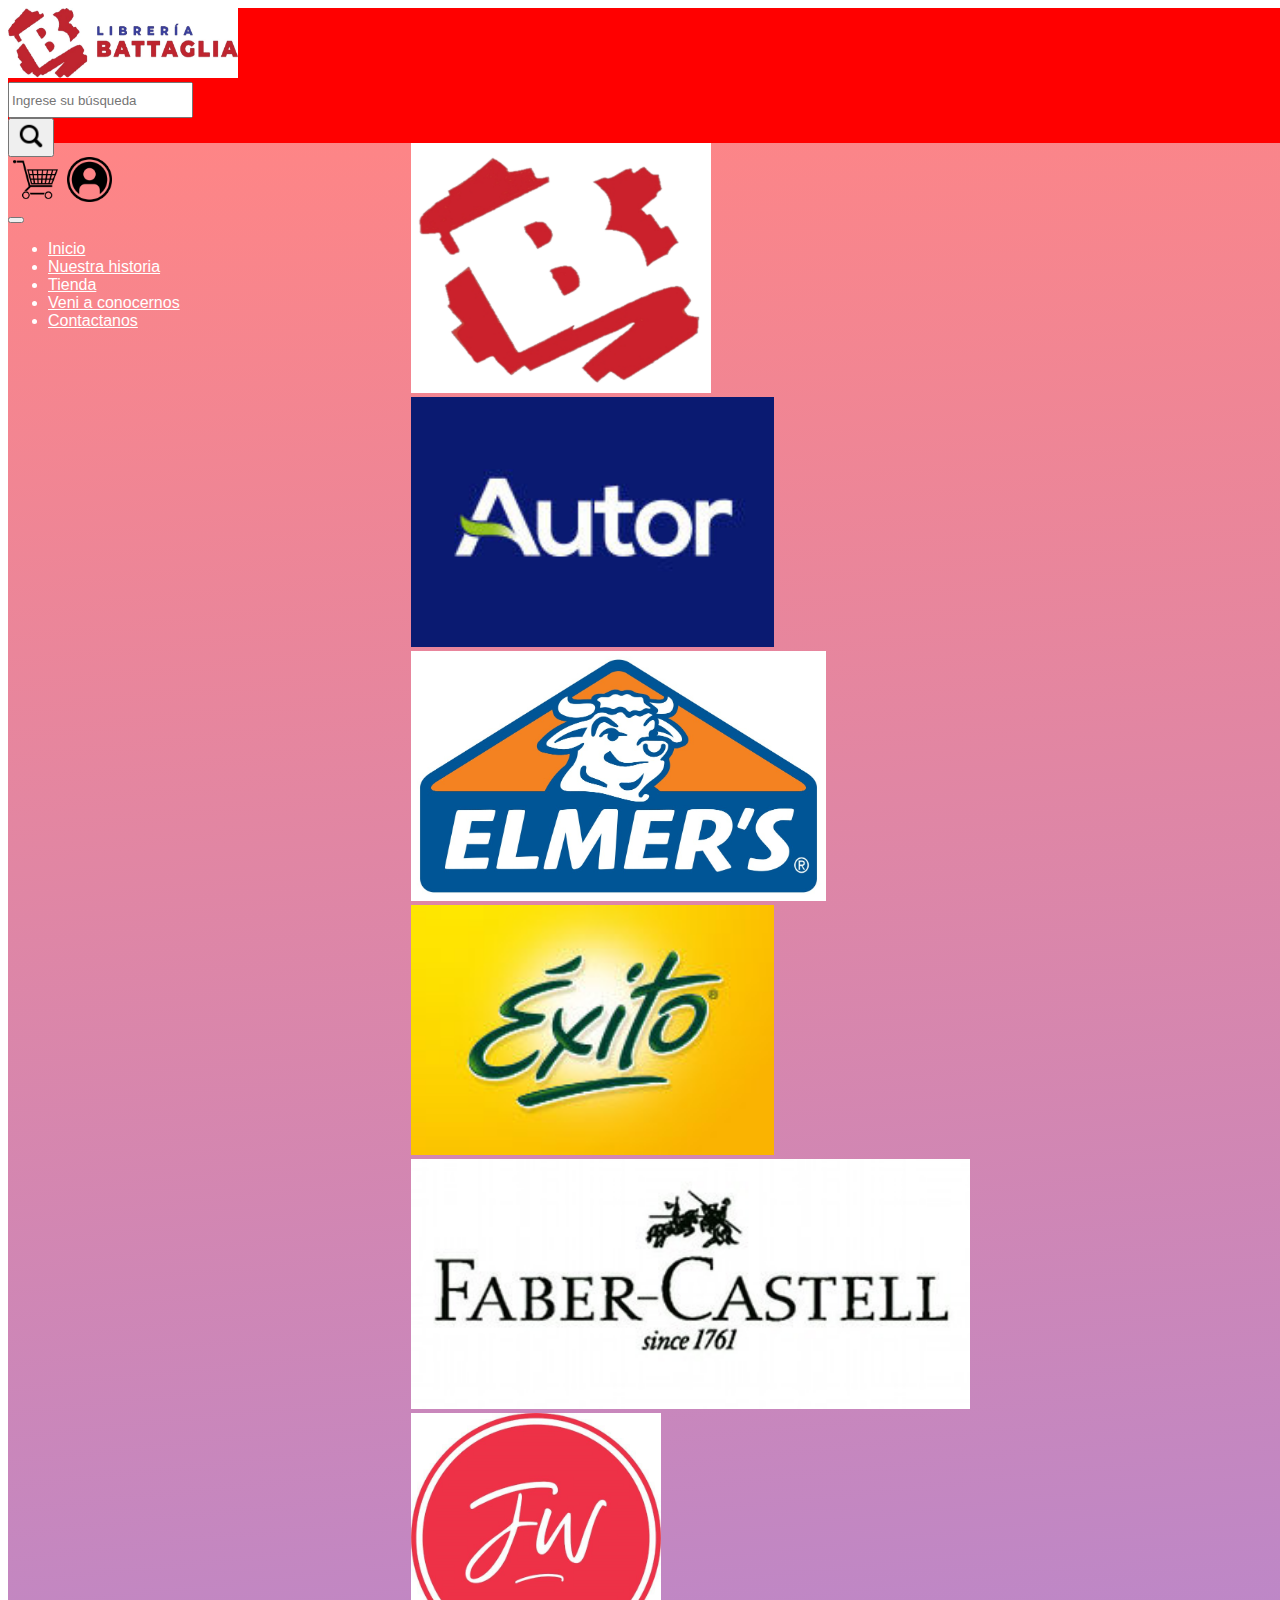
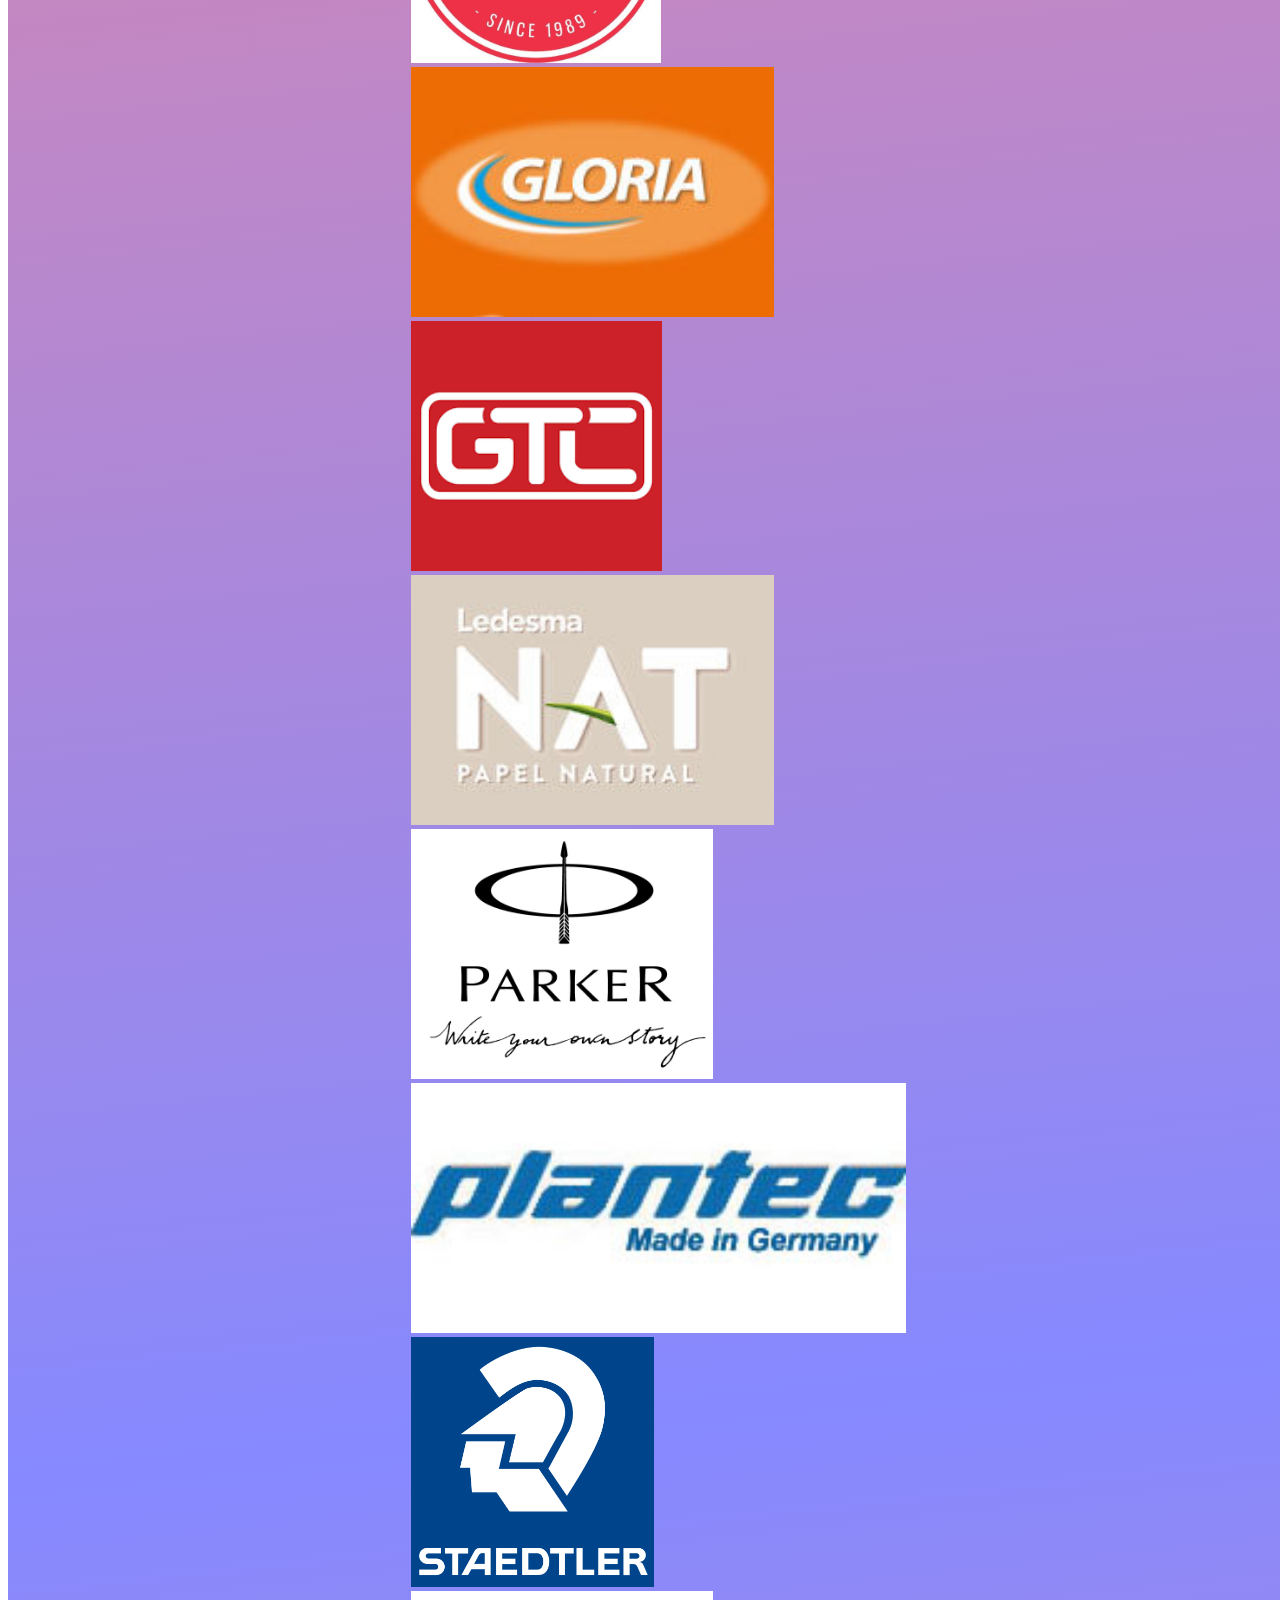
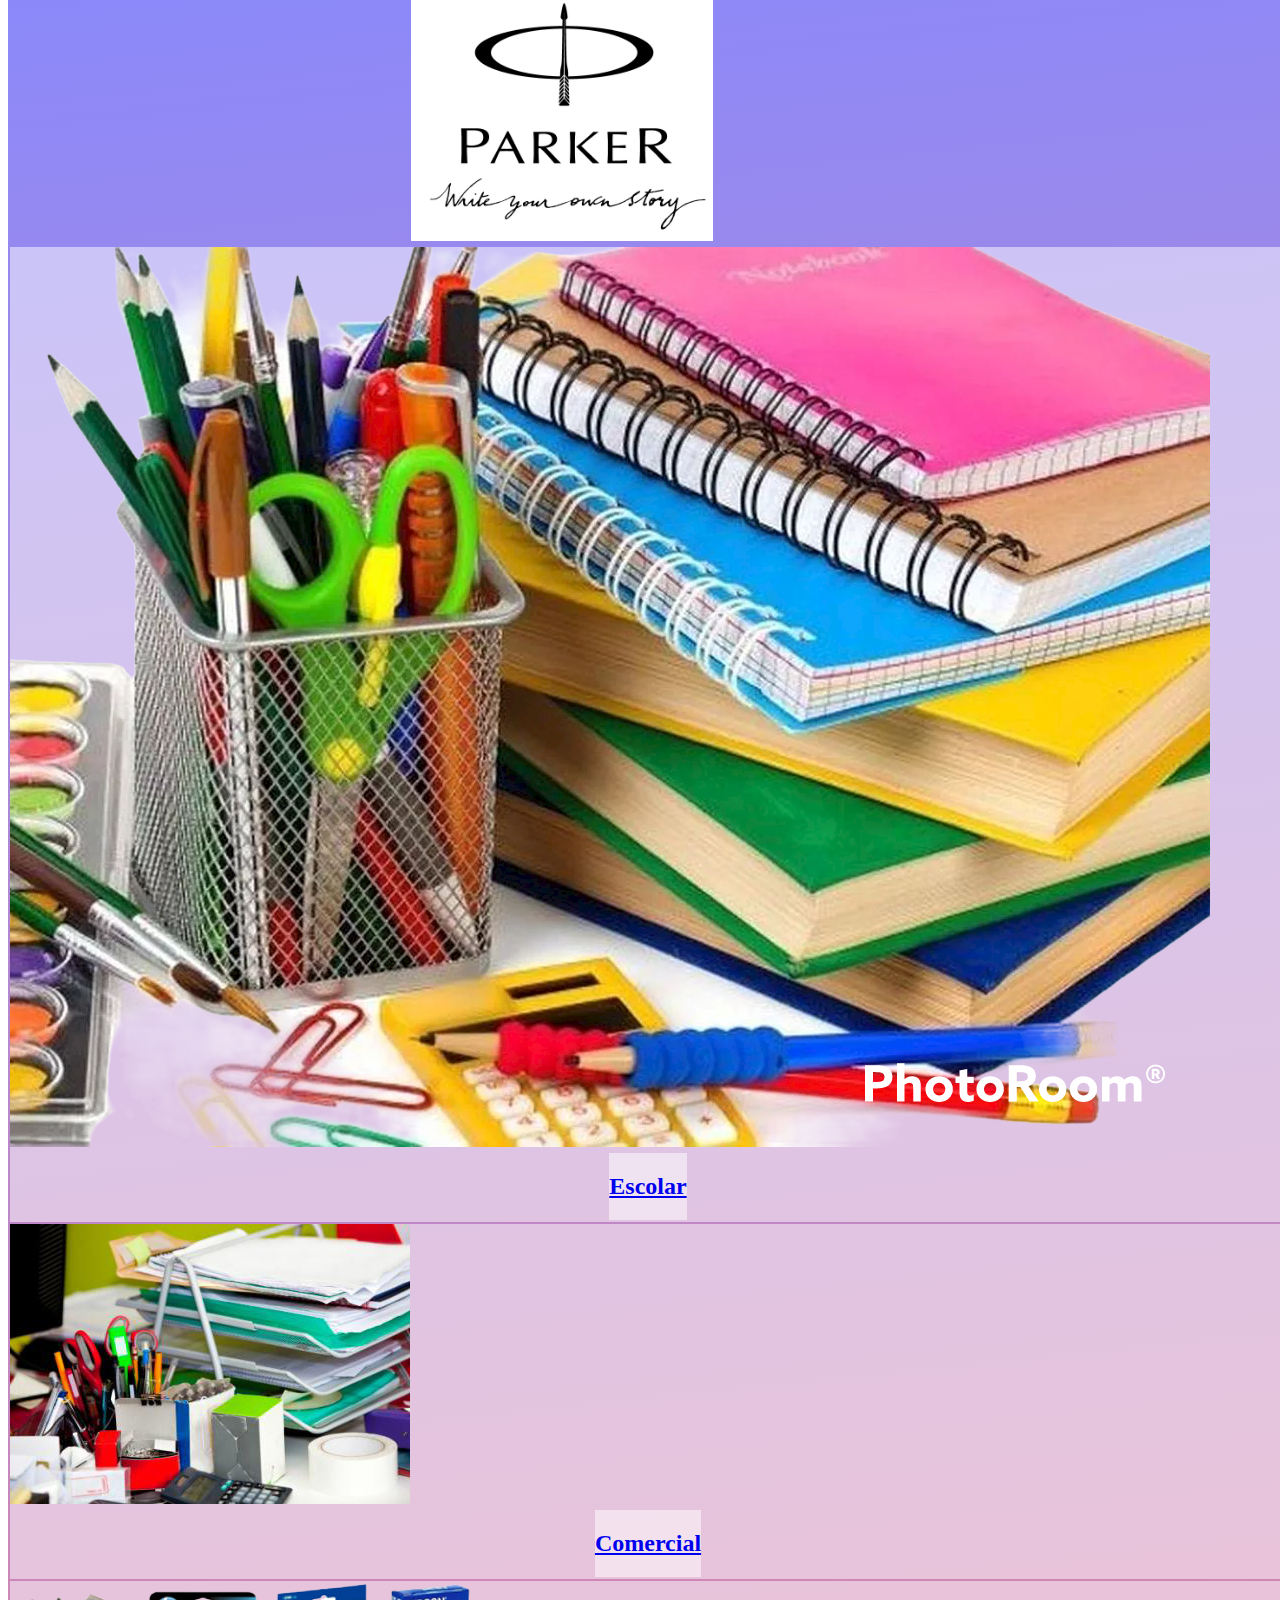
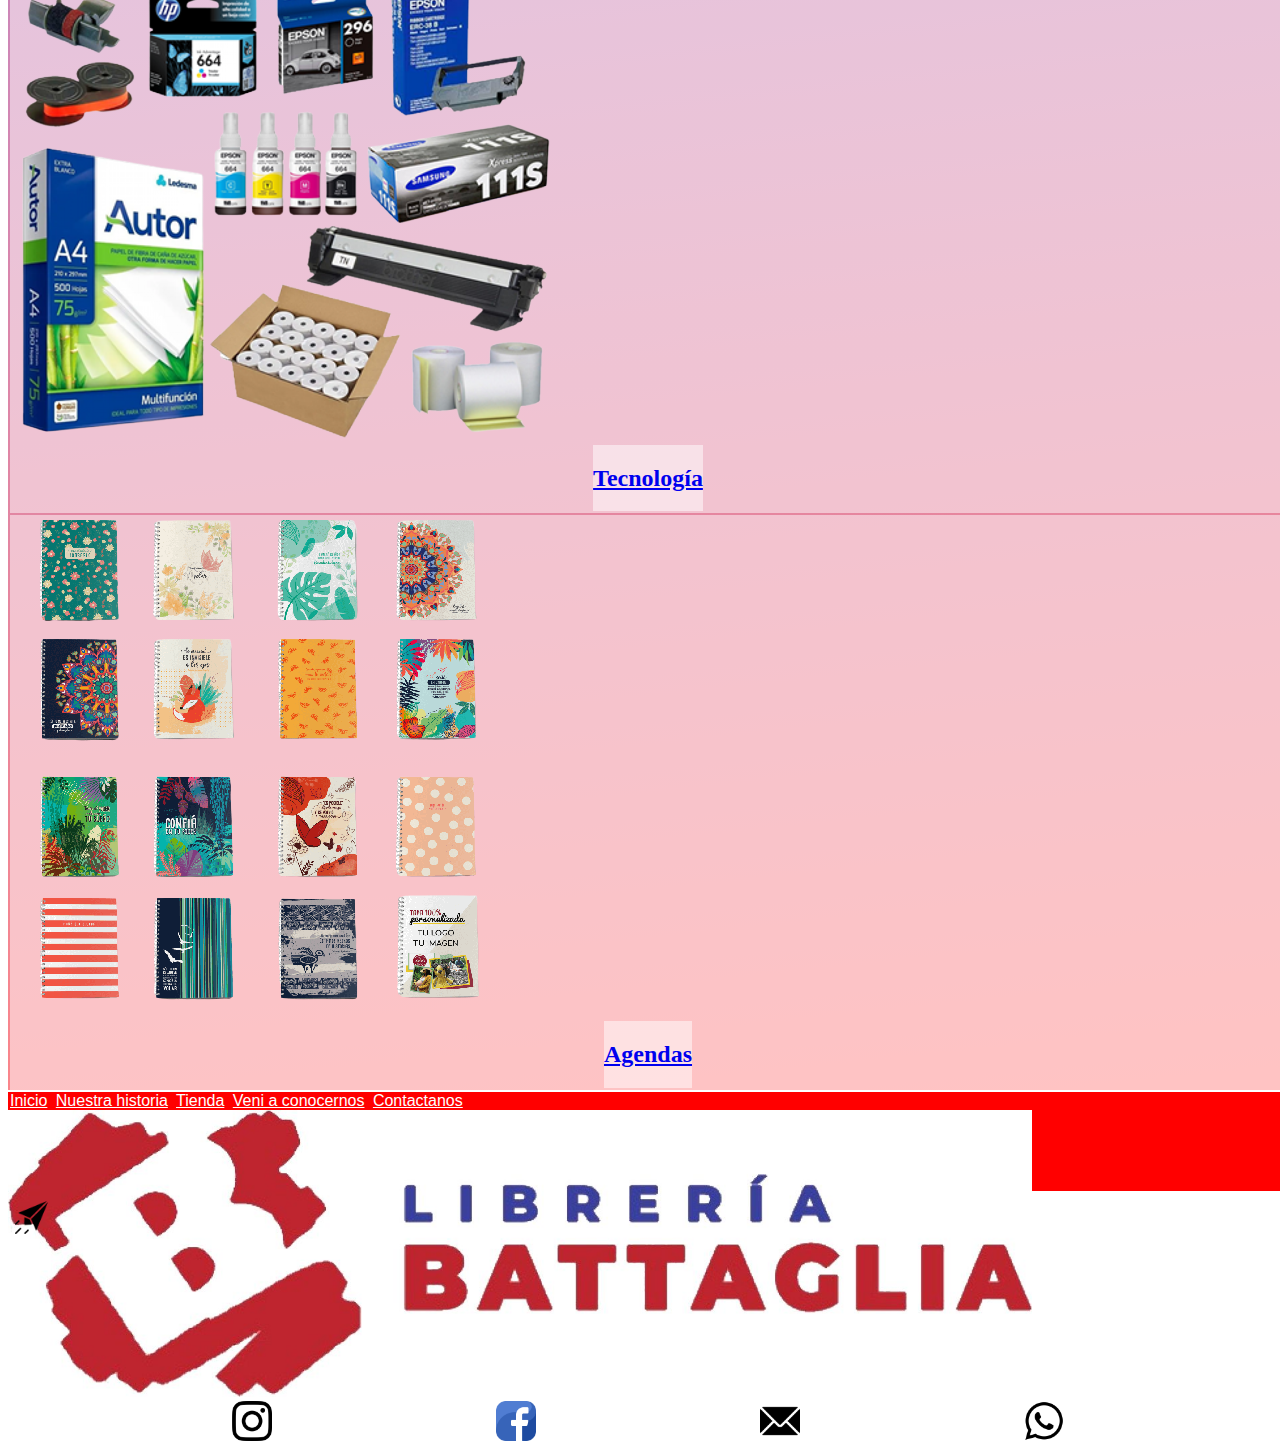
==== commit f81e9ca1: "Initialize bootstrap" ====
--- a/index.html
+++ b/index.html
@@ -5,115 +5,187 @@
     <meta charset="UTF-8">
     <meta http-equiv="X-UA-Compatible" content="IE=edge">
     <meta name="viewport" content="width=device-width, initial-scale=1.0">
-    <link rel="stylesheet" href="./css/style.css" />
-    <title>Librería Battaglia C/BOOTSTRAP</title>
+    <link href="https://cdn.jsdelivr.net/npm/bootstrap@5.1.3/dist/css/bootstrap.min.css" rel="stylesheet"
+        integrity="sha384-1BmE4kWBq78iYhFldvKuhfTAU6auU8tT94WrHftjDbrCEXSU1oBoqyl2QvZ6jIW3" crossorigin="anonymous">
+    <link rel="stylesheet" href="./css/style-bts.css" />
+    <title>Librería Battaglia-BOOTSTRAP</title>
 </head>
 
 <body>
-    <header id="subir">
-        <div class="logo">
-            <img src="./media/images/logo-lib-battaglia.jpg" alt="LIBRERÍA BATTAGLIA" width="230px" height="60px">
-        </div>
-        <div class="contenedor">
-            <input name="txtSearch" type="search" class="form-control" placeholder="Ingrese su búsqueda..."
-                autocomplete="off" value="">
-            <a href="./pages/tienda.html">
-                <button class="btn-search">
-                </button>
-            </a>
-        </div>
-        <div class="cont-car-log">
-            <div class="contenedor-carrito">
-                <a href="#"> </a>
-
-            </div>
-            <div class="contenedor-login">
-                <a href="#"> </a>
-            </div>
-        </div>
-        <nav class="lb-head2">
-            <div class="lbmenu-bar">
-
-                <a href="./index.html">Inicio</a>
-                <a href="./pages/nuestra-historia.html">Nuestra historia</a>
-                <a href="./pages/tienda.html">Tienda</a>
-                <a href="./pages/contacto.html">Contactanos</a>
-                <a href="./pages/donde-nos-encontras.html">¿Donde nos encontras?</a>
-
-            </div>
-            </div>
-        </nav>
-    </header>
-    <main>
-       
-            <div class="carrousel">
-
-                <a href="./pages/tienda.html"><img src="./media/images/LOGO-B-BATTAGLIA.png" alt="imagen3"
-                        class="carrousel-img"></a>
-                <a href="./pages/tienda.html"><img src="./media/images/LOGO-AUTOR.jpg" alt="imagen1"
-                        class="carrousel-img"></a>
-                <a href="./pages/tienda.html"><img src="./media/images/LOGO-ELMERS.jpg" alt="imagen2"
-                        class="carrousel-img"></a>
-                <a href="./pages/tienda.html"><img src="./media/images/LOGO-EXITO.jpg" alt="imagen3"
-                        class="carrousel-img"></a>
-                <a href="./pages/tienda.html"><img src="./media/images/LOGO-FABER.jpg" alt="imagen3"
-                        class="carrousel-img"></a>
-                <a href="./pages/tienda.html"><img src="./media/images/LOGO-FW.jpg" alt="imagen3"
-                        class="carrousel-img"></a>
-                <a href="./pages/tienda.html"><img src="./media/images/LOGO-GLORIA.jpg" alt="imagen3"
-                        class="carrousel-img"></a>
-                <a href="./pages/tienda.html"><img src="./media/images/LOGO-GTC.png" alt="imagen3"
-                        class="carrousel-img"></a>
-                <a href="./pages/tienda.html"><img src="./media/images/LOGO-LEDESM-NAT.jpg" alt="imagen3"
-                        class="carrousel-img"></a>
-                <a href="./pages/tienda.html"><img src="./media/images/LOGO-PARKER.JPG" alt="imagen3"
-                        class="carrousel-img"></a>
-                <a href="./pages/tienda.html"><img src="./media/images/LOGO-PLANTEC.jpeg" alt="imagen3"
-                        class="carrousel-img"></a>
-                <a href="./pages/tienda.html"><img src="./media/images/LOGO-STAEDTLER.png" alt="imagen3"
-                        class="carrousel-img"></a>
-                <a href="./pages/tienda.html"><img src="./media/images/LOGO-B-BATTAGLIA.png" alt="imagen3"
-                        class="carrousel-img"></a>
+    <header class=" container-fluid" id="subir">
+        <div class="row" id="header">
+            <a class="col-xl-4 col-lg-3 col-md-12 col-sm-12 h-50" id="logo-head" href="./index.html"><img
+                    src="./media/images/logo-lib-battaglia.jpg" alt="LIBRERÍA BATTAGLIA" width="230px"
+                    height="70px"></a>
+            <div class="col-xl-6 col-lg-4 col-md-3 col-sm-6 input-group mb-3">
+                <input type="text" class="form-control" placeholder="Ingrese su búsqueda" aria-label="search"
+                    aria-describedby="búsqueda">
+                <div class="input-group-append">
+                    <button class="btn" type="button"><img src="./media/iconos/lupa.png" alt="Buscar"
+                            id="buscar"></button>
+                </div>
             </div>
 
-            <div class="main-box-sect1"><a href="./pages/tienda.html"><img src="./media/images/ESCOLAR.jpg"
-                        alt="Escolar" class="box-sect"></a></div>
-            <div class="main-box-sect2"><a href="./pages/tienda.html"><img src="./media/images/COMERCIAL.jpg"
-                        alt="Comercial" class="box-sect"></a></div>
-            <div class="main-box-sect3"><a href="./pages/tienda.html"><img src="./media/images/TECNOLOGIA.png"
-                        alt="Tecnologia" class="box-sect"></a></div>
-            <div class="main-box-sect4"><a href="./pages/tienda.html"><img src="./media/images/AGENDAS.png"
-                        alt="Agendas" class="box-sect"></a></div>
-        
-    </main>
-    <footer>
-        <div class="lbmenu-foot">
-
-            <ul>
-                <li><a href="./index.html">Inicio</a></li>
-                <li><a href="./pages/nuestra-historia.html">Nuestra historia</a></li>
-                <li><a href="./pages/tienda.html">Tienda</a></li>
-                <li><a href="./pages/contacto.html">Contactanos</a></li>
-                <li><a href="./pages/donde-nos-encontras.html">¿Donde nos encontras?</a></li>
-            </ul>
-        </div>
-
-        <div class="cont-logo-foot">
-            <img src="./media/images/logo-lib-battaglia.jpg" alt="LIBRERÍA BATTAGLIA" class="logo-foot">
-        </div>
-
-        <div class="lb-subfoot">
-            <img src="./media/iconos/instagram (2).png" alt="Instagram" class="lb-subfoot-img">
-            <img src="./media/iconos/facebook.png" alt="Facebook" class="lb-subfoot-img">
-            <img src="./media/iconos/email.png" alt="Mail" class="lb-subfoot-img">
-            <img src="./media/iconos/whatsapp.png" alt="Whatsapp" class="lb-subfoot-img">
+            <div class="col-xl-2 col-lg-2 col-md-3 col-sm-4 h-50">
+                <a href="#"><img src="./media/iconos/carrito-de-compras.png" alt="Carrito" id="carrito"></a>
+                <a href="#"><img src="./media/iconos/acceso.png" alt="Ingreso" id="login"></a>
+            </div>
+            <div class="conteiner col-xl-12 col-lg-12 col-md-2 col-sm-2 d-flex justify-content-center ">
+                <nav class="navbar navbar-expand-lg navbar-light ">
+                    <div class="container-fluid">
+                        <button class="navbar-toggler " type="button" data-bs-toggle="collapse"
+                            data-bs-target="#navbarSupportedContent" aria-controls="navbarSupportedContent"
+                            aria-expanded="false" aria-label="Toggle navigation">
+                            <span class="navbar-toggler-icon"></span>
+                        </button>
+                        <div class="collapse navbar-collapse bg-dark bg-opacity-50 me-2" id="navbarSupportedContent">
+                            <ul class="navbar-nav me-auto mb-2 mb-lg-0 ">
+                                <li class="nav-item">
+                                    <a class=" nav-link dropdown-item" aria-current="page" href="#">Inicio</a>
+                                </li>
+                                <li class="nav-item">
+                                    <a class=" nav-link dropdown-item" href="./pages/nuestra-historia.html">Nuestra
+                                        historia</a>
+                                </li>
+                                <li class="nav-item">
+                                    <a class=" nav-link dropdown-item" href="./pages/tienda.html">Tienda</a>
+                                </li>
+                                <li class="nav-item">
+                                    <a class=" nav-link dropdown-item" href="./pages/donde-nos-encontras.html">Veni a
+                                        conocernos</a>
+                                </li>
+                                <li class="nav-item">
+                                    <a class=" nav-link dropdown-item" href="./pages/contacto.html">Contactanos</a>
+                                </li>
+                            </ul>
+                        </div>
+                    </div>
+                </nav>
+            </div>
 
         </div>
-        <div class="go-up">
+    </header>
+    <main class="container-fluid" id="main">
+        <section class="container-fluid">
+            <div id="carouselExampleSlidesOnly" class="carousel slide " data-bs-ride="carousel">
+                <div class="carousel-inner">
+                    <div class="carousel-item active ">
+                        <img src="./media/images/LOGO-B-BATTAGLIA.png" class="d-block w-100" alt="..." width="300px"
+                            height="250px">
+                    </div>
+                    <div class="carousel-item">
+                        <img src="./media/images/LOGO-AUTOR.jpg" class="d-block w-100" alt="..." height="250px">
+                    </div>
+                    <div class="carousel-item">
+                        <img src="./media/images/LOGO-ELMERS.jpg" class="d-block w-100" alt="..." height="250px">
+                    </div>
+                    <div class="carousel-item">
+                        <img src="./media/images/LOGO-EXITO.jpg" class="d-block w-100" alt="..." height="250px">
+                    </div>
+                    <div class="carousel-item">
+                        <img src="./media/images/LOGO-FABER.jpg" class="d-block w-100" alt="..." height="250px">
+                    </div>
+                    <div class="carousel-item">
+                        <img src="./media/images/LOGO-FW.jpg" class="d-block w-100" alt="..." height="250px">
+                    </div>
+                    <div class="carousel-item">
+                        <img src="./media/images/LOGO-GLORIA.jpg" class="d-block w-100" alt="..." height="250px">
+                    </div>
+                    <div class="carousel-item">
+                        <img src="./media/images/LOGO-GTC.png" class="d-block w-100" alt="..." height="250px">
+                    </div>
+                    <div class="carousel-item">
+                        <img src="./media/images/LOGO-LEDESM-NAT.jpg" class="d-block w-100" alt="..." height="250px">
+                    </div>
+                    <div class="carousel-item">
+                        <img src="./media/images/LOGO-PARKER.JPG" class="d-block w-100" alt="..." height="250px">
+                    </div>
+                    <div class="carousel-item">
+                        <img src="./media/images/LOGO-PLANTEC.jpeg" class="d-block w-100" alt="..." height="250px">
+                    </div>
+                    <div class="carousel-item">
+                        <img src="./media/images/LOGO-STAEDTLER.png" class="d-block w-100" alt="..." height="250px">
+                    </div>
+                    <div class="carousel-item">
+                        <img src="./media/images/LOGO-PARKER.JPG" class="d-block w-100" alt="..." height="250px">
+                    </div>
+                </div>
+            </div>
+        </section>
+        <section class="container justify-content-center">
+            <div class="row justify-content-center">
+                <div class="card col-xl-6 col-lg-6 col-sm-8 text-bg-dark text-center card-index" id="">
+                    <img src="./media/images/ESCOLAR.jpg" class="card-img" alt="...">
+                    <div class="card-img-overlay card-sect">
+                        <a href="./pages/tienda.html" class="btn btn-danger card-index">
+                            <h2 class="card-title fw-bold">Escolar</h2>
+                        </a>
+                    </div>
+                </div>
+                <div class="card col-xl-6 col-lg-6 col-sm-8 text-bg-dark text-center card-index">
+                    <img src="./media/images/COMERCIAL.jpg" class="card-img" alt="...">
+                    <div class="card-img-overlay card-sect">
+                        <a href="./pages/tienda.html" class="btn btn-danger card-index">
+                            <h2 class="card-title fw-bold">Comercial</h2>
+                        </a>
+                    </div>
+                </div>
+                <div class="card col-xl-6 col-lg-6 col-sm-8 text-bg-dark text-center card-index">
+                    <img src="./media/images/TECNOLOGIA.png" class="card-img" alt="...">
+                    <div class="card-img-overlay card-sect">
+                        <a href="./pages/tienda.html" class="btn btn-danger card-index">
+                            <h2 class="card-title fw-bold">Tecnología</h2>
+                        </a>
+                    </div>
+                </div>
+                <div class="card col-xl-6 col-lg-6 col-sm-8 text-bg-dark text-center card-index">
+                    <img src="./media/images/AGENDAS.png" class="card-img" alt="...">
+                    <div class="card-img-overlay card-sect">
+                        <a href="./pages/tienda.html" class="btn btn-danger card-index">
+                            <h2 class="card-title fw-bold">Agendas</h2>
+                        </a>
+                    </div>
+                </div>
+            </div>
+        </section>
+    </main>
+    <footer class="container-fluid">
+        <div class="row" id="footer">
+            <div class="container d-flex  m-0 col-xxl-5 col-xl-5 col-lg-4 col-md-12 col-sm-12 " >
+                <nav class="navbar flex-column navbar-expand-lg pt-1 bg-transparent h-75 " id="foot-nav">
+
+                    <a class=" nav-link active" aria-current="page" href="./index.html">Inicio</a>
+                    <a class=" nav-link" href="./pages/nuestra-historia.html">Nuestra historia</a>
+                    <a class=" nav-link" href="./pages/tienda.html">Tienda</a>
+                    <a class=" nav-link" href="./pages/donde-nos-encontras.html">Veni a conocernos</a>
+                    <a class=" nav-link" href="./pages/contacto.html">Contactanos</a>
+
+                </nav>
+            </div>
+            <div class="container col-xxl-5 col-xl-5 col-lg-6 col-md-4 col-sm-6 pt-2 d-flex justify-content-center h-75" id="cont-logo-foot">
+                <img src="./media/images/logo-lib-battaglia.jpg" alt="LIBRERÍA BATTAGLIA" id="logo-foot">
+            </div>
+
+            <span class="container col-xxl-2 col-xl-2 col-lg-2 col-md-6 col-sm-4 " id="sub-foot">
+                <a href="#"><img src="./media/iconos/instagram (2).png" alt="Instagram" id="logo-insta"></a>
+                <a href="#"><img src="./media/iconos/facebook.png" alt="Facebook" id="logo-face"></a>
+                <a href="#"><img src="./media/iconos/email.png" alt="Mail" id="logo-mail"></a>
+                <a href="#"><img src="./media/iconos/whatsapp.png" alt="Whatsapp" id="logo-whatsapp"></a>
+            </span>
+        </div>
+        <div class="position-fixed bottom-0 end-0 m-4" id="go-up">
             <a href="#subir"><img src="./media/iconos/enviar-mensaje.png" alt="Ir arriba" width="100%" height="100%">
             </a>
         </div>
     </footer>
+
+    <script src="https://cdn.jsdelivr.net/npm/@popperjs/core@2.10.2/dist/umd/popper.min.js"
+        integrity="sha384-7+zCNj/IqJ95wo16oMtfsKbZ9ccEh31eOz1HGyDuCQ6wgnyJNSYdrPa03rtR1zdB" crossorigin="anonymous">
+    </script>
+    <script src="https://cdn.jsdelivr.net/npm/bootstrap@5.1.3/dist/js/bootstrap.min.js"
+        integrity="sha384-QJHtvGhmr9XOIpI6YVutG+2QOK9T+ZnN4kzFN1RtK3zEFEIsxhlmWl5/YESvpZ13" crossorigin="anonymous">
+    </script>
+
 </body>
 
 </html>--- a/css/style-bts.css
+++ b/css/style-bts.css
@@ -0,0 +1,304 @@
+body {
+    width: 100vw;
+    height: 100vh;
+
+}
+
+#header {
+    height: 20vh;
+    background-color: red;
+    align-items: baseline;
+}
+
+#main {
+    background: linear-gradient(354deg, rgba(255,133,133,1) 0%, rgba(134,137,255,1) 50%, rgba(255,133,133,1) 100%);
+}
+
+#footer {
+    height: 20vh;
+    background-color: red;
+}
+
+#logo-head {
+    text-align: center;
+    margin-bottom: 2px;
+}
+
+#buscar {
+    height: 40px;
+}
+
+#carrito {
+    height: 45px;
+    margin-left: 5px;
+}
+
+#login {
+    height: 45px;
+    margin-left: 5px;
+}
+
+#logo-foot {
+    width: 80%;
+    height: 85%;
+}
+
+#logo-insta {
+    height: 40px;
+}
+
+#logo-face {
+    height: 40px;
+}
+
+#logo-mail {
+    height: 40px;
+}
+
+#logo-whatsapp {
+    height: 40px;
+}
+
+#sub-foot {
+    display: flex;
+    align-items: flex-end;
+    justify-content: space-evenly;
+    padding-bottom: 5px;
+}
+
+#go-up {
+    width: 50px;
+    height: 50px;
+}
+
+.card-index {
+    background-color: #ffffff82;
+    margin: 2px;
+}
+
+.navbar {
+    text-decoration: none;
+    font-family: Verdana, Geneva, Tahoma, sans-serif;
+    color: white !important;
+}
+
+.input-group {
+    width: 50%;
+    align-items: center;
+}
+
+.nav-link {
+    color: white !important;
+    padding: 0;
+    margin: 0;
+}
+
+.carousel {
+    width: 37%;
+    margin: auto;
+}
+
+.card-tienda {
+    border: 4px dotted #f04d11;
+    background-color: #ffffff9c;
+}
+
+.card-img-top {
+    width: 80%;
+    min-height: 390px;
+    max-height: 391px;
+}
+
+.btn-tienda {
+    font-family: verdana;
+    color: #fff;
+    background-color: #f04d11;
+    border-color: #f04d11 ;
+    border-radius: 5px;
+}
+
+.text-card {
+    font-family: Verdana;
+    font-size: large;
+}
+
+/* .carousel-inner {
+    max-height: 20rem;
+} */
+
+/* .d-block {
+
+    width: 95% !important;
+
+    height: 525px;
+
+    -o-object-fit: cover;
+
+    object-fit: cover;
+
+    margin: auto;
+
+} */
+
+.card-sect {
+    display: flex;
+    flex-direction: column;
+    justify-content: center;
+    align-items: center
+}
+
+.box-sect {
+    max-width: 20rem;
+    margin: 5px 10px 5px 10px;
+}
+
+
+#footer>a>.nav-link {
+    margin: 0;
+    padding: 0;
+}
+
+#footer>div>.container {
+    position: relative;
+    bottom: 28px;
+}
+
+.card-img-top:hover {
+    transform:scale(1.5);
+    transition-delay: 0.25s;
+    transition-duration: 1s;
+}
+
+#go-up:hover {
+    transform: rotate(-45deg);
+    transition-delay: 0.20s;
+    transition-duration: 1s;
+}
+
+#logo-whatsapp:hover , #logo-face:hover , #logo-insta:hover , #logo-mail:hover , #buscar:hover , #carrito:hover , #login:hover {
+    background-color: rgba(255, 255, 255, 0.578) ;
+    transition-delay: 0.10s;
+    transition-duration: 0.10s;
+    border-radius: 3px;
+}
+
+/* @media (max-width: 576px) {
+    #logo-head {
+        text-align: center;
+        margin-bottom: 5px;
+    }
+    div>.form-control , #buscar {
+        height: 30px;
+        justify-content: center;
+    }
+     .row {
+        justify-content: center !important;
+        
+    }
+    #footer > div > nav > {
+        flex-direction: row !important;
+    }
+    
+} */
+
+/* // Small devices (landscape phones, 576px ) */
+@media (min-width: 576px) {
+    #header {
+        height: 15vh;
+    }
+    
+    #logo-head {
+        text-align: center;
+        margin-bottom: 2px;
+    }
+
+    div>.form-control,
+    #buscar {
+        height: 30px;
+        justify-content: center;
+    }
+
+    .row {
+        justify-content: center !important;
+
+    }
+
+    #footer {
+        height: 12vh;
+    }
+
+    #foot-nav {
+        flex-direction: row;
+        justify-content: center;
+        margin: auto;
+    }
+
+    #footer>div>nav {
+        flex-direction: row !important;
+    }
+
+    #footer>div>nav>a {
+        text-align: center;
+        margin: 2px;
+    }
+
+    div > .cont-logo-foot {
+        display: none;
+    }
+
+    
+    #sub-foot {
+        margin-bottom: 5px;
+    }
+}
+
+@media (min-width: 576px) and ( max-width: 992px) {
+    #cont-logo-foot {
+        display: none !important ;
+    }
+}
+
+/* // Medium devices (tablets, 768px and up) */
+@media (min-width: 768px) {
+    #foot-nav {
+        flex-direction: row;
+        justify-content: center;
+    }
+
+    #footer>div>nav {
+        flex-direction: row !important;
+    }
+
+    #footer {
+        height: 12vh;
+    }
+
+    #header {
+        height: 15vh;
+    }
+}
+
+/* // Large devices (desktops, 992px and up) */
+@media (min-width: 992px) {
+
+    #footer {
+        height: 11vh;
+    }
+   
+    #header {
+        height: 12vh;
+    }
+}
+
+/* // X-Large devices (large desktops, 1200px and up) */
+@media (min-width: 1200px) {
+    #foot-nav {
+        justify-content: start;
+    }
+    #header {
+        height: 15vh;
+    }
+}
+
+/* // XX-Large devices (larger desktops, 1400px and up) */
+/* @media (min-width: 1400px) { ... } */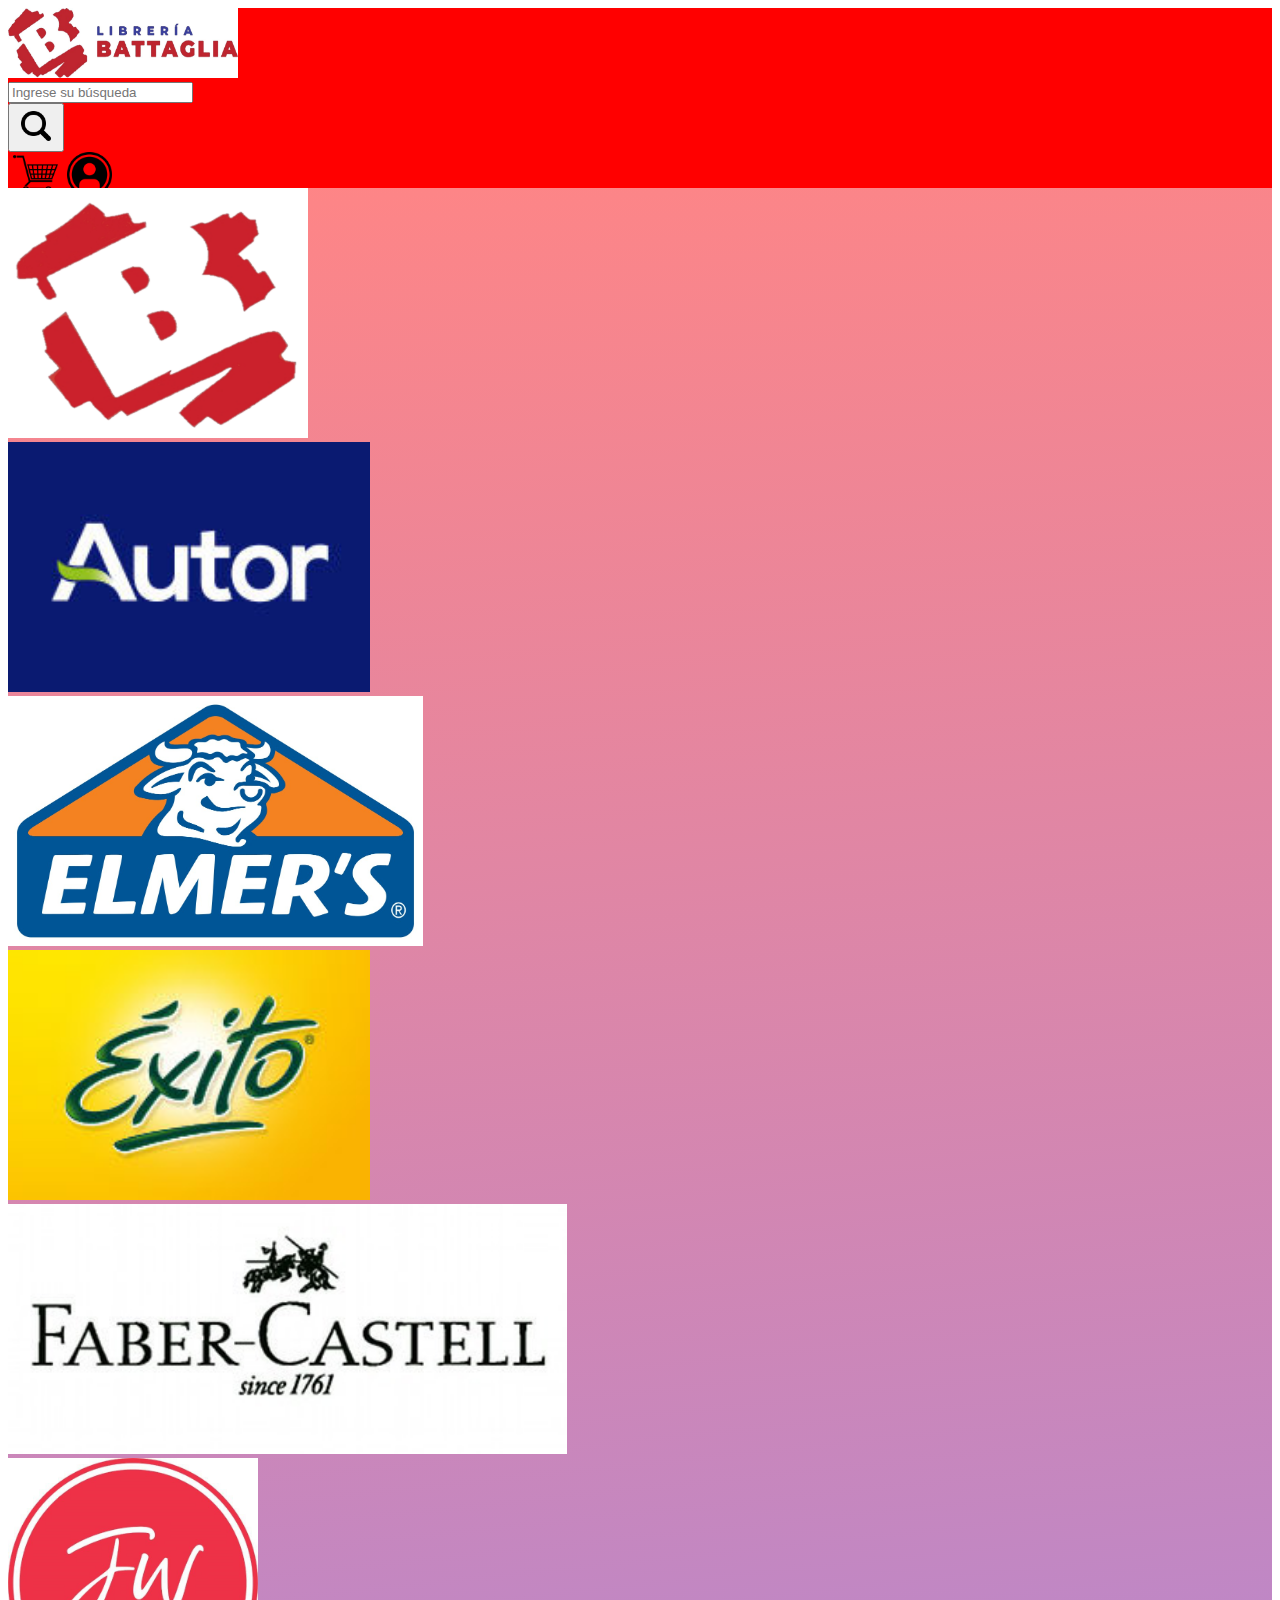
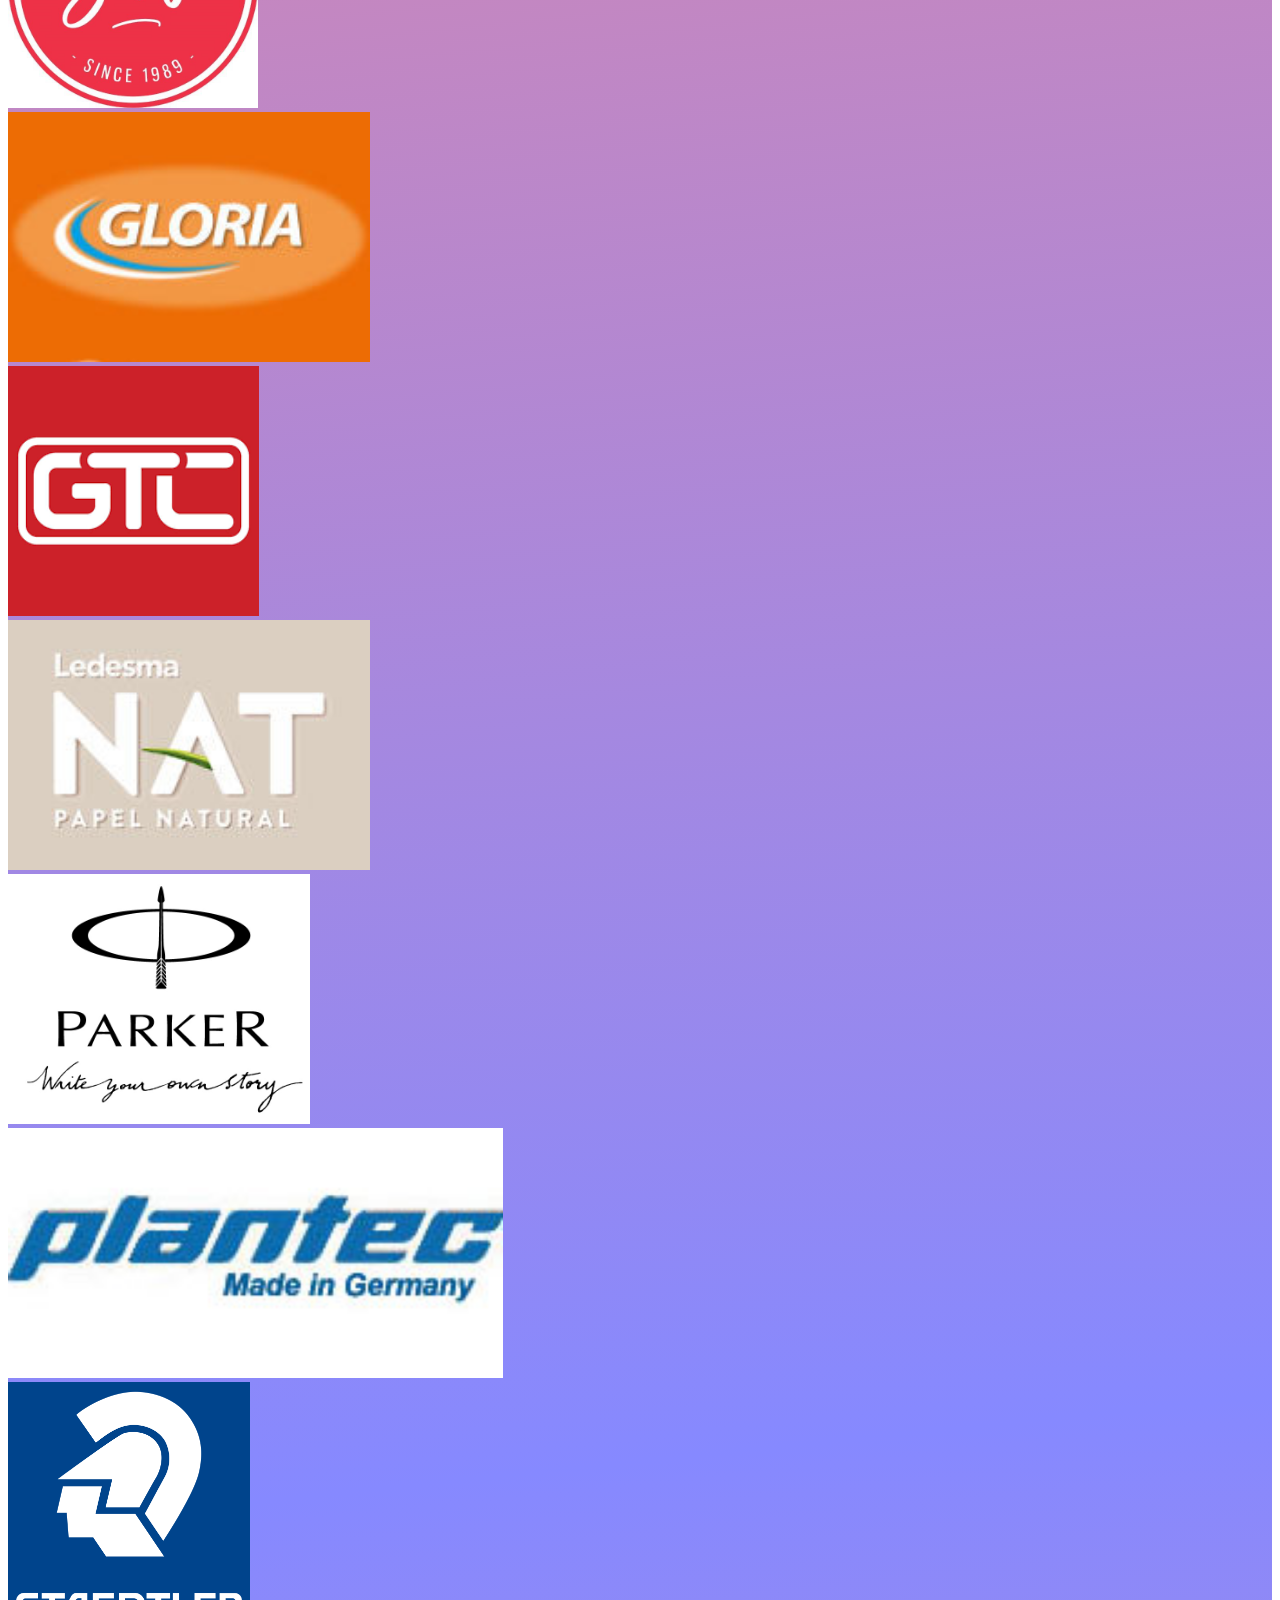
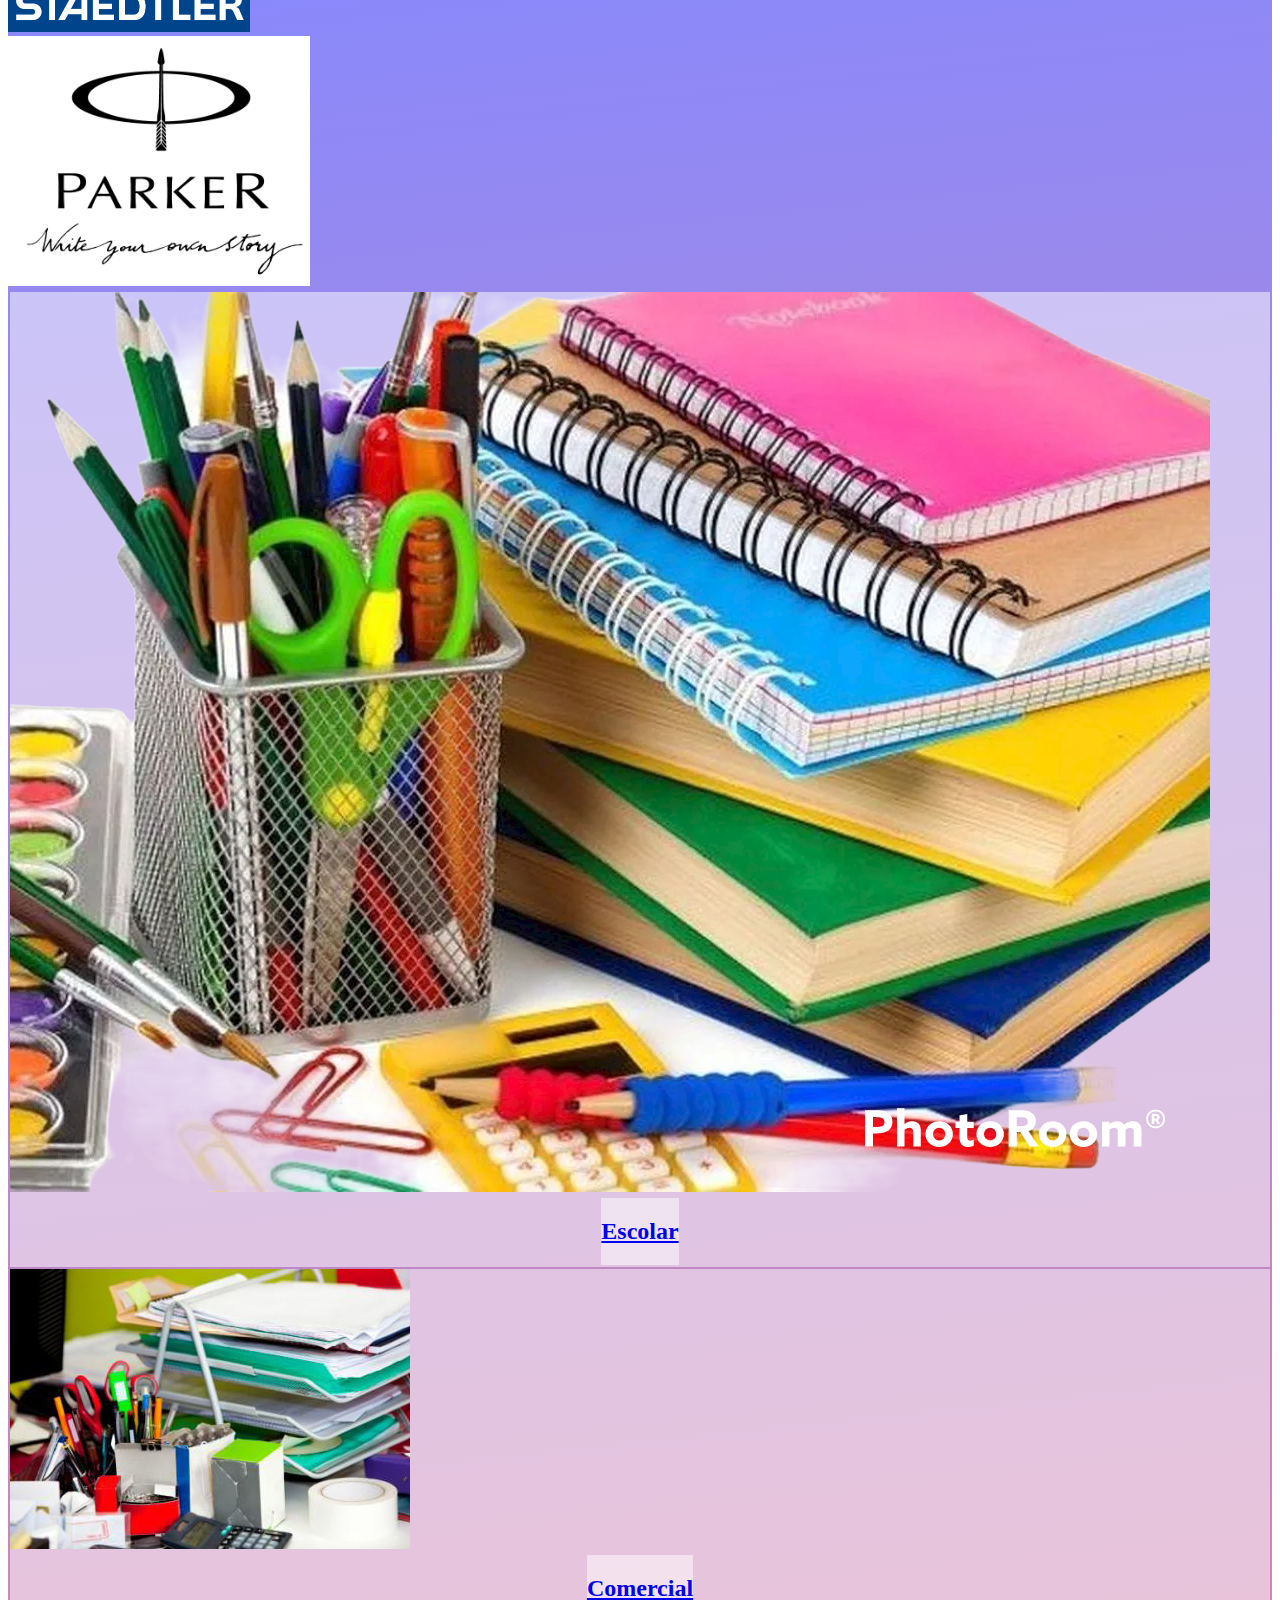
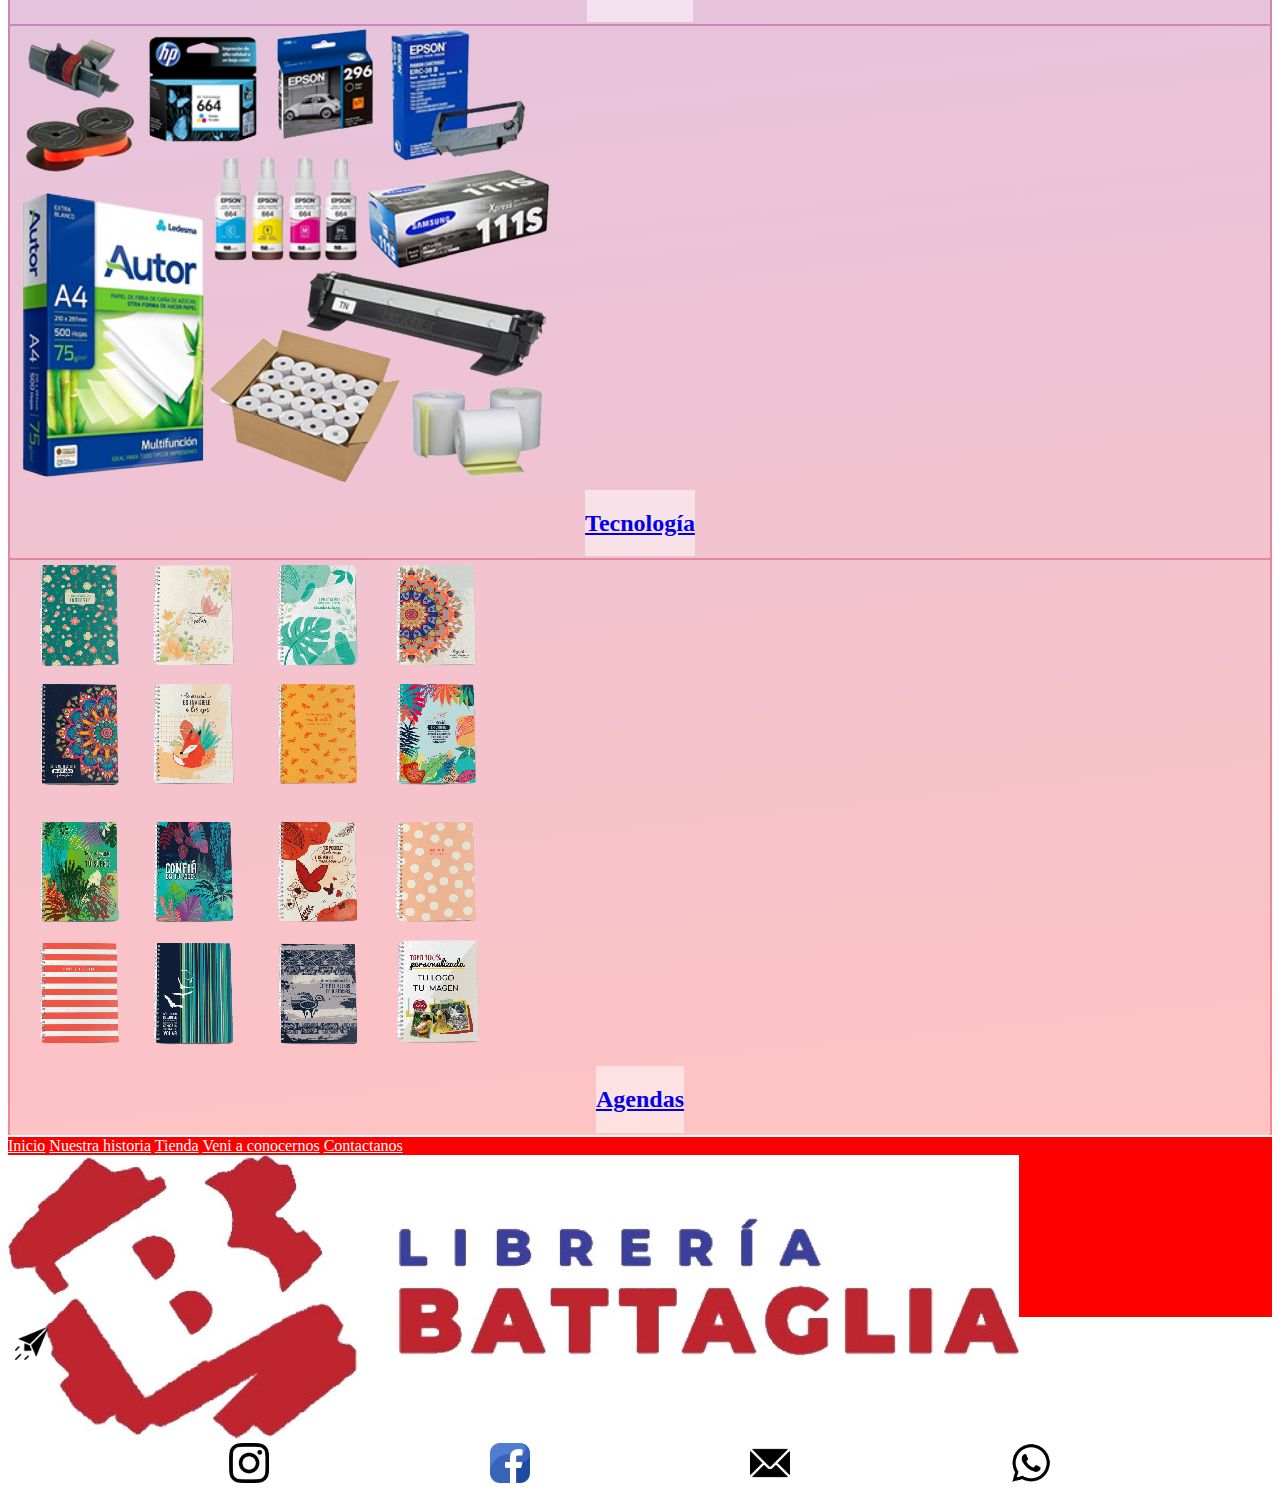
==== commit 72feb8e2: "Index con sass" ====
--- a/index.html
+++ b/index.html
@@ -7,7 +7,7 @@
     <meta name="viewport" content="width=device-width, initial-scale=1.0">
     <link href="https://cdn.jsdelivr.net/npm/bootstrap@5.1.3/dist/css/bootstrap.min.css" rel="stylesheet"
         integrity="sha384-1BmE4kWBq78iYhFldvKuhfTAU6auU8tT94WrHftjDbrCEXSU1oBoqyl2QvZ6jIW3" crossorigin="anonymous">
-    <link rel="stylesheet" href="./css/style-bts.css" />
+    <link rel="stylesheet" href="./css/style.css" />
     <title>Librería Battaglia-BOOTSTRAP</title>
 </head>
 
@@ -38,7 +38,7 @@
                             aria-expanded="false" aria-label="Toggle navigation">
                             <span class="navbar-toggler-icon"></span>
                         </button>
-                        <div class="collapse navbar-collapse bg-dark bg-opacity-50 me-2" id="navbarSupportedContent">
+                        <div class="collapse navbar-collapse bg-danger bg-opacity-25 me-2" id="navbarSupportedContent">
                             <ul class="navbar-nav me-auto mb-2 mb-lg-0 ">
                                 <li class="nav-item">
                                     <a class=" nav-link dropdown-item" aria-current="page" href="#">Inicio</a>
--- a/css/style.css
+++ b/css/style.css
@@ -0,0 +1,134 @@
+#header {
+  height: 20vh;
+  background-color: red;
+  align-items: baseline;
+}
+#header #logo-head {
+  text-align: center;
+  margin-bottom: 2px;
+}
+#header .input-group {
+  width: 50%;
+  align-items: center;
+}
+
+#buscar {
+  height: 40px;
+}
+#buscar:hover {
+  background-color: rgba(255, 255, 255, 0.578);
+  transition-delay: 0.1s;
+  transition-duration: 0.1s;
+  border-radius: 3px;
+}
+
+#carrito {
+  height: 45px;
+  margin-left: 5px;
+}
+#carrito:hover {
+  background-color: rgba(255, 255, 255, 0.578);
+  transition-delay: 0.1s;
+  transition-duration: 0.1s;
+  border-radius: 3px;
+}
+
+#login {
+  height: 45px;
+  margin-left: 5px;
+}
+#login:hover {
+  background-color: rgba(255, 255, 255, 0.578);
+  transition-delay: 0.1s;
+  transition-duration: 0.1s;
+  border-radius: 3px;
+}
+
+.navbar {
+  text-decoration: none;
+  font-family: Verdana;
+  color: white !important;
+  background-color: transparent !important;
+}
+
+.nav-link {
+  color: white !important;
+  padding: 0;
+  margin: 0;
+  background-color: transparent;
+}
+
+#main {
+  background: linear-gradient(354deg, rgb(255, 133, 133) 0%, rgb(134, 137, 255) 50%, rgb(255, 133, 133) 100%);
+}
+#main section div .carousel {
+  width: 37%;
+  margin: auto;
+}
+#main section .row .card-index {
+  background-color: rgba(255, 255, 255, 0.5098039216);
+  margin: 2px;
+}
+#main section .row .card-index .card-sect {
+  display: flex;
+  flex-direction: column;
+  justify-content: center;
+  align-items: center;
+}
+#main section .row .card-index .card-sect .btn-danger:hover {
+  background-color: red;
+}
+
+#footer {
+  height: 20vh;
+  background-color: red;
+}
+
+#logo-foot {
+  width: 80%;
+  height: 85%;
+}
+
+#logo-insta {
+  height: 40px;
+}
+
+#logo-face {
+  height: 40px;
+}
+
+#logo-mail {
+  height: 40px;
+}
+
+#logo-whatsapp {
+  height: 40px;
+}
+
+#sub-foot {
+  display: flex;
+  align-items: flex-end;
+  justify-content: space-evenly;
+  padding-bottom: 5px;
+}
+
+#go-up {
+  width: 50px;
+  height: 50px;
+}
+
+#footer > a > .nav-link {
+  margin: 0;
+  padding: 0;
+}
+
+#footer > div > .container {
+  position: relative;
+  bottom: 28px;
+}
+
+#go-up:hover {
+  transform: rotate(-45deg);
+  transition-delay: 0.2s;
+  transition-duration: 1s;
+}/*# sourceMappingURL=style.css.map */